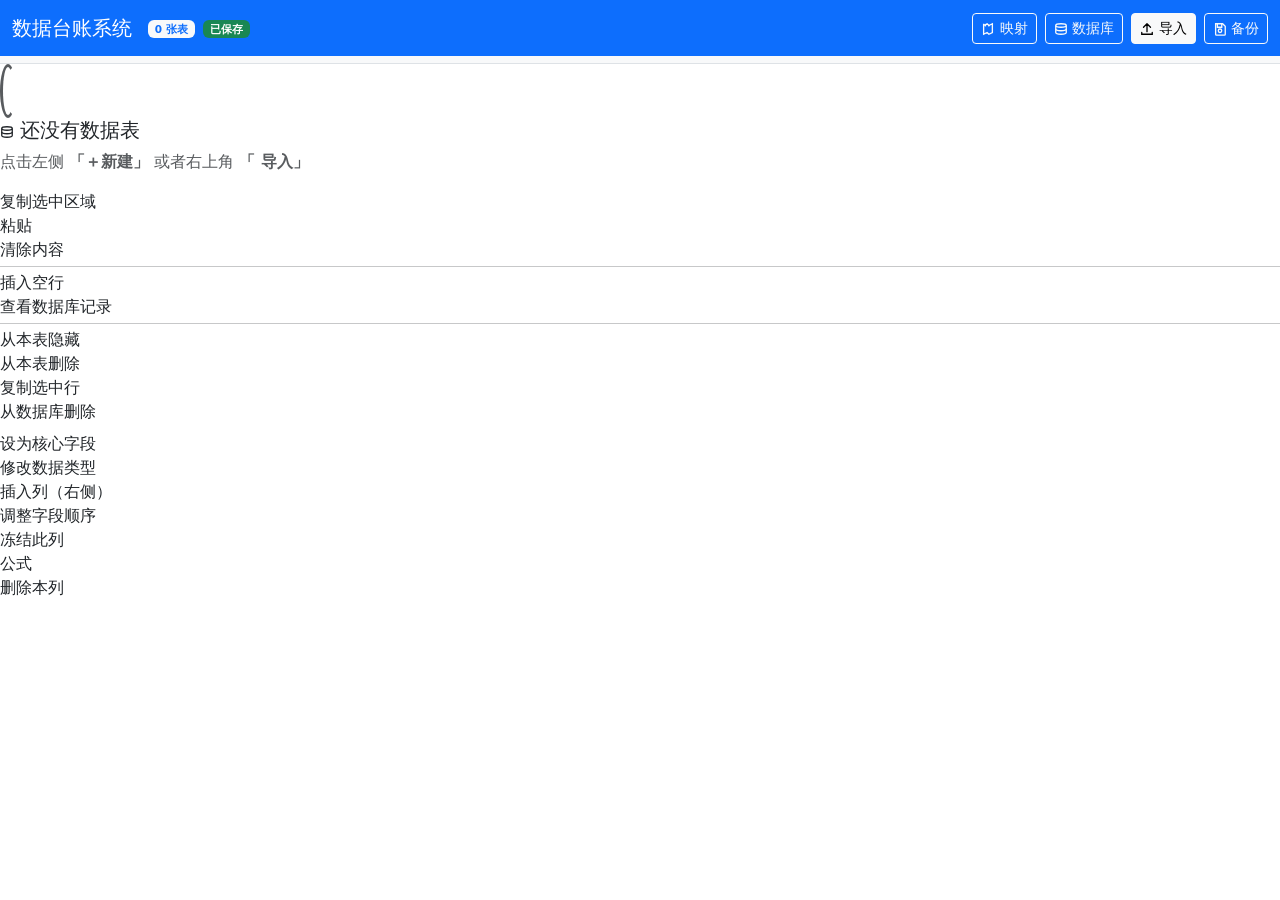
==== server/templates/index.html @ b6fe55f3 "feat: 本表汇总前端" ====
<!DOCTYPE html>
<html lang="zh-CN">
<head><meta charset="UTF-8"><meta name="viewport" content="width=device-width,initial-scale=1.0"><title>数据台账系统</title>
<link href="https://cdn.bootcdn.net/ajax/libs/twitter-bootstrap/5.3.3/css/bootstrap.min.css" rel="stylesheet">
<meta name="del-token" content="{{ del_token }}">
<link href="/static/css/style.css" rel="stylesheet">
<style>.table-bordered td:empty::before{content:"\00a0";display:block;}
.filter-dropdown{position:fixed;z-index:1060;background:#fff;border:1px solid #ccc;border-radius:6px;box-shadow:0 4px 14px rgba(0,0,0,0.15);padding:8px;max-height:380px;overflow:hidden;display:flex;flex-direction:column}
.filter-dropdown-header{display:flex;justify-content:space-between;align-items:center;padding-bottom:6px;border-bottom:1px solid #eee;margin-bottom:6px}
.filter-dropdown-search{margin-bottom:6px}
.filter-dropdown-body{overflow-y:auto;flex:1}
.filter-dropdown-footer{padding-top:6px;border-top:1px solid #eee;margin-top:6px}
.filter-value-item{display:flex;align-items:center;padding:3px 6px;cursor:pointer;border-radius:3px;gap:4px}
.filter-value-item:hover{background:#f0f7ff}
.filter-value-item input[type=checkbox]{margin-right:4px;flex-shrink:0}
.filter-values{max-height:240px;overflow-y:auto}
.filter-tag:hover{border-color:#e6a800!important;background:#fff8e1!important}
</style></head>
<svg xmlns="http://www.w3.org/2000/svg" style="display:none">
  <!-- 映射 -->
  <symbol id="i-map" viewBox="0 0 16 16"><path d="M3 2v12l4-2 2 2 4-2V2l-4 2-2-2-4 2z" fill="none" stroke="currentColor" stroke-width="1.5"/><circle cx="5" cy="4" r="1" fill="currentColor"/><circle cx="9" cy="4" r="1" fill="currentColor"/></symbol>
  <!-- 数据库 -->
  <symbol id="i-db" viewBox="0 0 16 16"><ellipse cx="8" cy="4" rx="6" ry="2" fill="none" stroke="currentColor" stroke-width="1.5"/><path d="M2 4v8c0 1.1 2.7 2 6 2s6-.9 6-2V4" fill="none" stroke="currentColor" stroke-width="1.5"/><path d="M2 8c0 1.1 2.7 2 6 2s6-.9 6-2" fill="none" stroke="currentColor" stroke-width="1.5"/></symbol>
  <!-- 上传 -->
  <symbol id="i-upload" viewBox="0 0 16 16"><path d="M8 2v9M4 6l4-4 4 4" fill="none" stroke="currentColor" stroke-width="1.5" stroke-linecap="round" stroke-linejoin="round"/><path d="M2 12v2h12v-2" fill="none" stroke="currentColor" stroke-width="1.5" stroke-linecap="round"/></symbol>
  <!-- 下载 -->
  <symbol id="i-download" viewBox="0 0 16 16"><path d="M8 14V5M4 9l4 4 4-4" fill="none" stroke="currentColor" stroke-width="1.5" stroke-linecap="round" stroke-linejoin="round"/><path d="M2 12v2h12v-2" fill="none" stroke="currentColor" stroke-width="1.5" stroke-linecap="round"/></symbol>
  <!-- 筛选 -->
  <symbol id="i-filter" viewBox="0 0 16 16"><path d="M2 3h12M5 8h6M8 13h0" fill="none" stroke="currentColor" stroke-width="1.5" stroke-linecap="round"/><circle cx="8" cy="13" r="1.5" fill="currentColor"/></symbol>
  <!-- 列功能 -->
  <symbol id="i-list" viewBox="0 0 16 16"><path d="M2 4h12M2 8h12M2 12h12" fill="none" stroke="currentColor" stroke-width="1.5" stroke-linecap="round"/></symbol>
  <!-- 编辑/补填 -->
  <symbol id="i-edit" viewBox="0 0 16 16"><path d="M11 2l3 3-8 8-3-8 8-3z" fill="none" stroke="currentColor" stroke-width="1.5" stroke-linejoin="round"/><path d="M11 2l3 3" fill="none" stroke="currentColor" stroke-width="1.5"/></symbol>
  <!-- 合并 -->
  <symbol id="i-chart" viewBox="0 0 16 16"><path d="M2 14V8h3v6H2zM6 14V3h3v11H6zM10 14V6h3v8h-3z" fill="none" stroke="currentColor" stroke-width="1.5" stroke-linejoin="round"/></symbol>
  <symbol id="i-merge" viewBox="0 0 16 16"><path d="M3 8h10M8 3v10" fill="none" stroke="currentColor" stroke-width="1.5" stroke-linecap="round"/></symbol>
  <!-- 删除 -->
  <symbol id="i-delete" viewBox="0 0 16 16"><path d="M4 4l8 8M12 4l-8 8" fill="none" stroke="currentColor" stroke-width="1.5" stroke-linecap="round"/></symbol>
  <!-- 刷新 -->
  <symbol id="i-refresh" viewBox="0 0 16 16"><path d="M13 8a5 5 0 0 1-9 3M3 8a5 5 0 0 1 9-3" fill="none" stroke="currentColor" stroke-width="1.5" stroke-linecap="round"/><path d="M13 4v4h-4M3 12V8h4" fill="none" stroke="currentColor" stroke-width="1.5" stroke-linecap="round"/></symbol>
  <!-- 查看/眼睛 -->
  <symbol id="i-eye" viewBox="0 0 16 16"><path d="M1 8s3-5 7-5 7 5 7 5-3 5-7 5-7-5-7-5z" fill="none" stroke="currentColor" stroke-width="1.5"/><circle cx="8" cy="8" r="2" fill="none" stroke="currentColor" stroke-width="1.5"/></symbol>
  <!-- 眼睛关闭 -->
  <symbol id="i-eye-off" viewBox="0 0 16 16"><path d="M1 8s3-5 7-5 7 5 7 5-3 5-7 5-7-5-7-5z" fill="none" stroke="currentColor" stroke-width="1.5"/><path d="M4 4l8 8" fill="none" stroke="currentColor" stroke-width="1.5" stroke-linecap="round"/></symbol>
  <!-- 应用/确认 -->
  <symbol id="i-check" viewBox="0 0 16 16"><path d="M3 8l4 4 6-7" fill="none" stroke="currentColor" stroke-width="1.5" stroke-linecap="round" stroke-linejoin="round"/></symbol>
  <!-- 设置 -->
  <symbol id="i-gear" viewBox="0 0 16 16"><circle cx="8" cy="8" r="2.5" fill="none" stroke="currentColor" stroke-width="1.5"/><path d="M8 1v2M8 13v2M1 8h2M13 8h2M3.5 3.5l1.5 1.5M11 11l1.5 1.5M14.5 3.5l-1.5 1.5M5 11l-1.5 1.5" fill="none" stroke="currentColor" stroke-width="1.5" stroke-linecap="round"/></symbol>
  <!-- 添加 -->
  <symbol id="i-plus" viewBox="0 0 16 16"><path d="M3 8h10M8 3v10" fill="none" stroke="currentColor" stroke-width="1.5" stroke-linecap="round"/></symbol>
  <!-- 备份/保存 -->
  <symbol id="i-save" viewBox="0 0 16 16"><path d="M3 14V2h8l3 3v9a1 1 0 0 1-1 1H4a1 1 0 0 1-1-1z" fill="none" stroke="currentColor" stroke-width="1.5"/><path d="M5 2v4h5V2" fill="none" stroke="currentColor" stroke-width="1.5"/><circle cx="8" cy="10" r="2" fill="none" stroke="currentColor" stroke-width="1.5"/></symbol>
  <!-- 回收站 -->
  <symbol id="i-trash" viewBox="0 0 16 16"><path d="M2 4h12M5 4V2h6v2M12 6l-1 8H5L4 6" fill="none" stroke="currentColor" stroke-width="1.5" stroke-linecap="round" stroke-linejoin="round"/></symbol>
</svg>
<body>
<nav class="navbar navbar-expand-lg navbar-dark bg-primary fixed-top">
<div class="container-fluid">
<a class="navbar-brand" href="/"> 数据台账系统</a>
<span class="navbar-text text-white-50 small"><span id="tableCount" class="badge bg-light text-primary">0 张表</span> <span id="saveStatus" class="badge bg-success ms-1" style="cursor:default" title="数据已保存到数据库"> 已保存</span></span>
<div class="ms-auto d-flex gap-2">
<button class="btn btn-outline-light btn-sm" id="syncBtn"><svg class="i" width="14" height="14" viewBox="0 0 16 16"><use href="#i-map"/></svg> 映射</button>
<button class="btn btn-outline-light btn-sm" id="dbViewBtn"><svg class="i" width="14" height="14" viewBox="0 0 16 16"><use href="#i-db"/></svg> 数据库</button>
<button class="btn btn-light btn-sm" id="uploadBtn"><svg class="i" width="14" height="14" viewBox="0 0 16 16"><use href="#i-upload"/></svg> 导入</button>
<button class="btn btn-outline-light btn-sm" id="dbBackupBtn"><svg class="i" width="14" height="14" viewBox="0 0 16 16"><use href="#i-save"/></svg> 备份</button>
</div></div></nav>
<div class="sidebar"><div class="p-3 border-bottom bg-light d-flex justify-content-between align-items-center"><h6 class="mb-0 fw-bold"> 数据表</h6><div class="d-flex gap-1"><button class="btn btn-sm btn-outline-primary" id="createTableBtn" title="新建表格"><svg class="i" width="14" height="14" viewBox="0 0 16 16"><use href="#i-plus"/></svg> 新建</button><button class="btn btn-sm btn-outline-secondary" id="groupManageBtn" title="管理分组"><svg class="i" width="14" height="14" viewBox="0 0 16 16"><use href="#i-gear"/></svg></button><button class="btn btn-sm btn-outline-danger" id="recycleBinBtn" title="回收站"><svg class="i" width="14" height="14" viewBox="0 0 16 16"><use href="#i-trash"/></svg></button></div></div>
<div class="list-group list-group-flush" id="tableList"><div class="text-center text-muted py-4 spinner-border spinner-border-sm"></div></div></div>
<div class="main-content">
<div class="empty-state" id="emptyState"><div class="icon"></div><h5><svg class="i" width="14" height="14" viewBox="0 0 16 16"><use href="#i-db"/></svg> 还没有数据表</h5><p class="text-muted">点击左侧 <strong>「＋新建」</strong> 或者右上角 <strong>「 导入」</strong></p></div>
<div id="tableView" style="display:none">
<div class="d-flex justify-content-between align-items-center mb-3">
<div><h4 class="mb-0"><span id="tableName"></span>
<button class="btn btn-sm btn-outline-secondary ms-2" id="renameTableBtn"><svg class="i" width="14" height="14" viewBox="0 0 16 16"><use href="#i-edit"/></svg></button><button class="btn btn-sm btn-outline-danger ms-1" id="deleteTableBtn"><svg class="i" width="14" height="14" viewBox="0 0 16 16"><use href="#i-trash"/></svg></button></h4>
<span class="text-muted small" id="totalRecords"></span>
<span class="text-muted small ms-3"> <span id="keyFieldDisplay">—</span></span></div>
<div class="d-flex gap-2"><input type="text" id="searchInput" class="form-control form-control-sm" placeholder="搜索..." style="width:200px">
<button class="btn btn-sm btn-outline-warning" id="clearAllFiltersBtn" style="display:none" title="清除所有筛选"><svg class="i" width="14" height="14" viewBox="0 0 16 16"><use href="#i-filter"/></svg> 筛选</button>
<button class="btn btn-sm btn-outline-success" id="exportBtn"><svg class="i" width="14" height="14" viewBox="0 0 16 16"><use href="#i-download"/></svg> 导出</button>
<div id="colFuncWrap" style="position:relative">
<button class="btn btn-sm btn-outline-secondary" id="colFuncBtn"><svg class="i" width="14" height="14" viewBox="0 0 16 16"><use href="#i-list"/></svg> 列功能</button>
<ul id="colFuncMenu" style="display:none;position:absolute;inset:0 0 auto auto;margin:0;padding:4px 0;background:#fff;border:1px solid rgba(0,0,0,0.15);border-radius:6px;box-shadow:0 4px 14px rgba(0,0,0,0.15);z-index:1050;max-height:400px;overflow-y:auto;min-width:280px;font-size:13px;list-style:none"></ul></div>
<button class="btn btn-sm btn-outline-info" id="backfillBtn"><svg class="i" width="14" height="14" viewBox="0 0 16 16"><use href="#i-edit"/></svg> 补填</button>

<button class="btn btn-sm btn-outline-primary" id="aggregateBtn"><svg class="i" width="14" height="14" viewBox="0 0 16 16"><use href="#i-merge"/></svg> 合并</button>
<button class="btn btn-sm btn-outline-primary" id="groupSummaryBtn"><svg class="i" width="14" height="14" viewBox="0 0 16 16"><use href="#i-chart"/></svg> 汇总</button>
<button class="btn btn-sm btn-outline-danger" id="dedupBtn"><svg class="i" width="14" height="14" viewBox="0 0 16 16"><use href="#i-delete"/></svg> 去重</button>
<button class="btn btn-sm btn-outline-secondary" id="refreshBtn"><svg class="i" width="14" height="14" viewBox="0 0 16 16"><use href="#i-refresh"/></svg></button></div></div>
<div id="filterTags" style="display:none;margin-bottom:6px;padding:4px 0;min-height:28px"></div>
<div class="table-responsive"><table class="table table-bordered table-hover table-sm" id="dataTable" style="border-collapse:collapse"><thead id="tableHead"></thead><tbody id="tableBody"></tbody></table></div>
<div id="selectionBar" style="display:none;padding:3px 8px;font-size:12px;color:#666;background:#fafafa;border:1px solid #dee2e6;border-top:0;border-radius:0 0 4px 4px;min-height:22px"><span id="selInfo"></span></div>
<div id="aggBar" style="display:none;padding:6px 12px;font-size:13px;background:#fff8e1;border:1px solid #ffe082;border-top:0;border-radius:0 0 4px 4px">
 <span id="aggBarInfo"></span>
 <div class="float-end">
 <button class="btn btn-sm btn-outline-success me-1" id="aggSaveBtn"> 存为新表</button>
 <button class="btn btn-sm btn-outline-secondary" id="aggCancelBtn">✕ 取消汇总</button>
 </div>
</div>
<!-- 筛选下拉面板 -->
<div id="filterDropdown" class="filter-dropdown" style="display:none">
 <div class="filter-dropdown-header">
 <b id="filterFieldName">筛选</b>
 <span class="filter-dropdown-close" style="cursor:pointer">&times;</span>
 </div>
 <div class="filter-dropdown-search"><input type="text" class="form-control form-control-sm" id="filterSearchInput" placeholder="搜索值..."></div>
 <div class="filter-dropdown-body" id="filterValueList"></div>
 <div class="filter-dropdown-footer">
 <button class="btn btn-sm btn-outline-primary" id="filterSelectAll">全选</button>
 <button class="btn btn-sm btn-outline-secondary" id="filterDeselectAll">取消</button>
 <div class="float-end">
 <button class="btn btn-sm btn-primary" id="filterOkBtn">确定</button>
 <button class="btn btn-sm btn-outline-danger" id="filterClearBtn">清除</button>
 </div>
 </div>
</div>
<nav><ul class="pagination pagination-sm justify-content-center" id="pageUl"></ul></nav></div></div>

<div class="modal fade" id="uploadModal" tabindex="-1"><div class="modal-dialog"><div class="modal-content">
<div class="modal-header"><h5 class="modal-title"> 选择文件</h5><button type="button" class="btn-close" data-bs-dismiss="modal"></button></div>
<div class="modal-body"><input type="file" class="form-control mb-3" id="fileInput" accept=".xlsx,.xls,.csv">
<div class="progress mt-3 d-none" id="uploadProgress"><div class="progress-bar progress-bar-striped progress-bar-animated" style="width:100%">解析中...</div></div>
<div id="uploadResult" class="mt-2"></div></div>
<div class="modal-footer"><button class="btn btn-secondary" data-bs-dismiss="modal">取消</button><button class="btn btn-primary" id="submitUpload">解析文件</button></div>
</div></div></div>

<div class="modal fade" id="importModal" tabindex="-1"><div class="modal-dialog modal-lg"><div class="modal-content">
<div class="modal-header"><h5 class="modal-title"> 配置导入</h5><button type="button" class="btn-close" data-bs-dismiss="modal"></button></div>
<div class="modal-body"><div class="alert alert-success" id="parseInfo"></div>
<div class="mb-2"><label class="form-label fw-bold"> 表格标题</label><input type="text" class="form-control" id="tableTitleInput" placeholder="自动提取文件名或Sheet名"></div>
<div class="mb-2"><label class="form-label fw-bold">① 工作表</label><select class="form-select" id="sheetSelect"></select></div>
<div class="row mb-3"><div class="col-md-7"><label class="form-label fw-bold">② 导入的列</label><div id="fieldCheckboxes" class="border rounded p-2" style="max-height:240px;overflow-y:auto"></div></div>
<div class="col-md-5"><label class="form-label fw-bold">③ 关键字段</label><select class="form-select" id="keyFieldSelect"></select><div class="small text-muted mt-1">只导入该字段非空的行</div></div></div>
<label class="form-label fw-bold">④ 预览</label><div class="table-responsive"><table class="table table-bordered table-sm" id="previewTable"><thead id="previewHead"></thead><tbody id="previewBody"></tbody></table></div>
<div class="row mt-2"><div class="col"><div id="importResult"></div></div><div class="col-auto"><span class="text-muted small">表头从</span><input type="number" class="form-control form-control-sm d-inline-block" id="headerRowStart" value="1" min="1" max="5" style="width:60px"><span class="text-muted small mx-1">到</span><input type="number" class="form-control form-control-sm d-inline-block" id="headerRowEnd" value="1" min="1" max="5" style="width:60px"><span class="text-muted small ms-1">行</span></div></div>
</div><div class="modal-footer"><button class="btn btn-secondary" id="cancelImport">取消</button><button class="btn btn-primary" id="confirmImport">确认导入</button></div></div></div></div>

<div class="modal fade" id="renameModal" tabindex="-1"><div class="modal-dialog modal-sm modal-dialog-centered"><div class="modal-content">
<div class="modal-header"><h5 class="modal-title"> 重命名</h5><button type="button" class="btn-close" data-bs-dismiss="modal"></button></div>
<div class="modal-body"><input type="text" class="form-control" id="renameInput"><div id="renameResult" class="mt-2"></div></div>
<div class="modal-footer"><button class="btn btn-secondary" data-bs-dismiss="modal">取消</button><button class="btn btn-primary" id="confirmRename">确认</button></div></div></div></div>

<div class="modal fade" id="deleteModal" tabindex="-1"><div class="modal-dialog modal-sm modal-dialog-centered"><div class="modal-content">
<div class="modal-header"><h5 class="modal-title"> 删除</h5><button type="button" class="btn-close" data-bs-dismiss="modal"></button></div>
<div class="modal-body">确定删除 <strong id="deleteTableName"></strong>？<br><span class="text-danger fw-bold">不可恢复！</span></div>
<div class="modal-footer"><button class="btn btn-secondary" data-bs-dismiss="modal">取消</button><button class="btn btn-danger" id="confirmDelete">确认</button></div></div></div></div>

<div class="modal fade" id="syncModal" tabindex="-1"><div class="modal-dialog modal-lg modal-dialog-scrollable"><div class="modal-content">
<div class="modal-header"><h5 class="modal-title"> 字段映射同步</h5><button type="button" class="btn-close" data-bs-dismiss="modal"></button></div>
<div class="modal-body">
<p class="small text-muted">编辑任一表的单元格时，自动同步到其他表相同项目（关键字段值相等）的对应字段。不同名的字段也能映射。</p>
<div id="syncList"></div>
<hr><h6>新建映射</h6>
<div class="row g-2 mb-2">
<div class="col-md-3"><select class="form-select form-select-sm" id="syncSrcTable"><option value="">源表</option></select></div>
<div class="col-md-3"><select class="form-select form-select-sm" id="syncTgtTable"><option value="">目标表</option></select></div>
<div class="col-md-3"><select class="form-select form-select-sm" id="syncKeyField"><option value="">关键字段</option></select></div>
<div class="col-md-3"><button class="btn btn-sm btn-outline-success w-100" id="syncLoadPairsBtn">⟳ 加载字段对</button></div></div>
<div id="syncPairs"></div>
<div class="d-flex justify-content-between align-items-center mt-2">
 <button class="btn btn-sm btn-outline-warning" id="syncVerifyBtn"><svg class="i" width="14" height="14" viewBox="0 0 16 16"><use href="#i-eye"/></svg> 核实</button>
 <div id="syncVerifySummary" class="small"></div>
</div>
<button class="btn btn-sm btn-outline-secondary" id="syncCancelEdit" style="display:none">取消编辑</button>
<div id="syncVerifyResult" class="mt-1" style="max-height:320px;overflow-y:auto"></div>
<div id="syncResult" class="mt-2"></div></div>
<div class="modal-footer"><button class="btn btn-secondary" data-bs-dismiss="modal">关闭</button><button class="btn btn-primary" id="syncSaveBtn">保存映射</button></div>
</div></div></div>

<div class="modal fade" id="recordModal" tabindex="-1"><div class="modal-dialog modal-lg modal-dialog-scrollable"><div class="modal-content">
<div class="modal-header"><h5 class="modal-title"> 数据库记录</h5><button type="button" class="btn-close" data-bs-dismiss="modal"></button></div>
<div class="modal-body"><div id="recordContent"></div></div></div></div></div>

<div class="modal fade" id="groupModal" tabindex="-1"><div class="modal-dialog modal-sm modal-dialog-centered"><div class="modal-content">
<div class="modal-header"><h5 class="modal-title"> 管理分组</h5><button type="button" class="btn-close" data-bs-dismiss="modal"></button></div>
<div class="modal-body" id="groupBody"></div>
<div class="modal-footer"><button class="btn btn-secondary" data-bs-dismiss="modal">关闭</button><button class="btn btn-primary" id="groupSaveBtn">保存</button></div>
</div></div></div>

<div class="modal fade" id="createTableModal" tabindex="-1"><div class="modal-dialog modal-dialog-centered"><div class="modal-content">
<div class="modal-header"><h5 class="modal-title">＋ 新建数据表</h5><button type="button" class="btn-close" data-bs-dismiss="modal"></button></div>
<div class="modal-body">
<div class="mb-3"><label class="form-label fw-bold">表名</label><input type="text" class="form-control" id="newTableName" placeholder="如：农村公路_2024"></div>
<div class="mb-2 d-flex justify-content-between align-items-center"><label class="form-label fw-bold mb-0">字段定义（可选）</label><button class="btn btn-sm btn-outline-primary" id="addColumnBtn">＋添加字段</button></div>
<div id="columnDefs"></div>
<div class="mb-3" id="keyFieldGroup" style="display:none">
<label class="form-label fw-bold">关键字段（唯一标识，用于跨表同步）</label>
<select class="form-select" id="newKeyField"><option value="">— 不设置 —</option></select>
</div>
<div id="createTableResult" class="mt-2"></div>
</div>
<div class="modal-footer"><button class="btn btn-secondary" data-bs-dismiss="modal">取消</button><button class="btn btn-primary" id="confirmCreateTable">确认创建</button></div>
</div></div></div>

<div class="modal fade" id="aggregateModal" tabindex="-1"><div class="modal-dialog modal-lg modal-dialog-scrollable"><div class="modal-content">
<div class="modal-header"><h5 class="modal-title"> 多表汇总</h5><button type="button" class="btn-close" data-bs-dismiss="modal"></button></div>
<div class="modal-body">
 <div class="mb-3"><label class="form-label fw-bold">① 选择要汇总的表</label>
 <div id="aggregateTableList" class="border rounded p-2" style="max-height:150px;overflow-y:auto"></div>
 </div>
 <div class="mb-3"><label class="form-label fw-bold">② 选择关键字段（汇总依据）</label>
 <select class="form-select" id="aggregateKeyField"><option value="">— 选择 —</option></select>
 </div>
 <div class="mb-3"><label class="form-label fw-bold">③ 新表名</label>
 <input type="text" class="form-control" id="aggregateNewName" placeholder="如：2024年农村公路汇总表">
 </div>
 <div id="aggregatePreview" class="mb-2" style="display:none">
 <label class="form-label fw-bold">预览（前100行）</label>
 <div class="table-responsive" style="max-height:300px"><table class="table table-bordered table-sm" id="aggregatePreviewTable" style="border-collapse:collapse"><thead></thead><tbody></tbody></table></div>
 <div class="small text-muted mt-1" id="aggregateTotal"></div>
 </div>
 <div id="aggregateResult" class="mt-2"></div>
</div>
<div class="modal-footer"><button class="btn btn-secondary" data-bs-dismiss="modal">关闭</button><button class="btn btn-primary" id="confirmAggregate" disabled>创建汇总表</button></div>
</div></div></div>

<div class="modal fade" id="recycleBinModal" tabindex="-1"><div class="modal-dialog modal-lg modal-dialog-scrollable"><div class="modal-content">
<div class="modal-header"><h5 class="modal-title"> 回收站</h5><button type="button" class="btn-close" data-bs-dismiss="modal"></button></div>
<div class="modal-body">
 <p class="small text-muted">删表时自动备份到 _backup/，可在此恢复最近 30 天内删除的表。</p>
 <div id="recycleBinList"><div class="text-center py-4"><span class="spinner-border spinner-border-sm"></span> 加载中...</div></div>
</div>
<div class="modal-footer"><button class="btn btn-secondary" data-bs-dismiss="modal">关闭</button></div>
</div></div></div>

<div class="modal fade" id="groupSummaryModal" tabindex="-1"><div class="modal-dialog modal-lg"><div class="modal-content">
<div class="modal-header"><h5 class="modal-title"> 分类汇总</h5><button type="button" class="btn-close" data-bs-dismiss="modal"></button></div>
<div class="modal-body">
 <div class="alert alert-info small">按所选字段分组，对指定字段求和，结果可在本表下方显示或存为新表。</div>
 <div class="mb-3"><label class="form-label fw-bold">① 分组字段</label>
 <select class="form-select" id="gsGroupField"><option value="">— 选择 —</option></select>
 </div>
 <div class="mb-3"><label class="form-label fw-bold">② 汇总字段（求和）</label>
 <div id="gsAggList" class="border rounded p-2 mb-2" style="min-height:60px">
 <div class="text-muted small" id="gsNoAgg">暂无汇总字段</div>
 </div>
 <div class="row g-2 align-items-center">
 <div class="col-md-8"><select class="form-select form-select-sm" id="gsAggField"><option value="">选择数值字段</option></select></div>
 <div class="col-md-4"><input type="text" class="form-control form-control-sm" id="gsAggAlias" placeholder="别名"></div>
 </div>
 <button class="btn btn-sm btn-outline-primary mt-2" id="gsAddAgg">＋ 添加汇总字段</button>
 </div>
 <div class="mb-2">
 <label class="form-label fw-bold">③ 显示方式</label>
 <div class="d-flex gap-3">
 <div class="form-check"><input class="form-check-input" type="radio" name="gsMode" id="gsModeNew" value="new" checked><label class="form-check-label" for="gsModeNew"> 存为新表</label></div>
 <div class="form-check"><input class="form-check-input" type="radio" name="gsMode" id="gsModeInline" value="inline"><label class="form-check-label" for="gsModeInline"> 本表下方显示</label></div>
 </div>
 </div>
 <div class="mb-2" id="gsNewNameWrap"><label class="form-label fw-bold">④ 新表名称</label>
 <input type="text" class="form-control" id="gsTableName" placeholder="自动生成">
 </div>
 <div id="gsResult" class="mt-2"></div>
</div>
<div class="modal-footer"><button class="btn btn-secondary" data-bs-dismiss="modal">取消</button><button class="btn btn-primary" id="gsConfirmBtn" disabled>确认</button></div>
</div></div></div>

<div id="rowMenu" class="context-menu"><div class="context-menu-item" data-action="copy-selection"> 复制选中区域</div><div class="context-menu-item" data-action="paste-to-selection"> 粘贴</div><div class="context-menu-item" data-action="clear-selection"> 清除内容</div><hr class="my-1"><div class="context-menu-item" data-action="insert"> 插入空行</div><div class="context-menu-item" data-action="view-record"> 查看数据库记录</div><hr class="my-1"><div class="context-menu-item" data-action="hide-row"> 从本表隐藏</div><div class="context-menu-item" data-action="table-delete"> 从本表删除</div><div class="context-menu-item" data-action="delete-row"> 从数据库删除</div></div>
<div id="colMenu" class="context-menu"><div class="context-menu-info small text-muted px-3 py-1" id="colTypeInfo"></div><div class="context-menu-item" data-action="toggle-key-field"> 设为核心字段</div><div class="context-menu-item" data-action="change-type"> 修改数据类型</div><div class="context-menu-item" data-action="insert-col"> 插入列（右侧）</div><div class="context-menu-item" data-action="reorder-cols"> 调整字段顺序</div><div class="context-menu-item" data-action="toggle-freeze"> 冻结此列</div><div class="context-menu-item" data-action="set-formula"> 公式</div><div class="context-menu-item" data-action="delete-col"> 删除本列</div></div>


<div class="modal fade" id="dvModal" tabindex="-1"><div class="modal-dialog modal-lg modal-dialog-scrollable"><div class="modal-content">
<div class="modal-header"><h5 class="modal-title" id="dvModalLabel"> 数据库总览</h5><button type="button" class="btn-close" data-bs-dismiss="modal"></button></div>
<div class="modal-body"><div id="dvResult"><div class="text-center py-4"><span class="spinner-border spinner-border-sm"></span> 加载中...</div></div></div>
<div class="modal-footer"><button class="btn btn-secondary" data-bs-dismiss="modal">关闭</button></div>
</div></div></div>

<div class="modal fade" id="dbBackupModal" tabindex="-1"><div class="modal-dialog modal-dialog-centered"><div class="modal-content">
<div class="modal-header"><h5 class="modal-title"> 数据库备份与恢复</h5><button type="button" class="btn-close" data-bs-dismiss="modal"></button></div>
<div class="modal-body">
 <div class="alert alert-info small">导出整个数据库为单一 JSON 文件，可随时恢复。</div>
 <div class="d-grid gap-2">
 <button class="btn btn-primary btn-lg" id="exportDbBtn"><svg class="i" width="14" height="14" viewBox="0 0 16 16"><use href="#i-download"/></svg> 备份数据库</button>
 <div class="text-center text-muted small my-1">或</div>
 <label class="btn btn-outline-primary btn-lg" for="importDbInput" style="cursor:pointer"> 导入数据库（从备份文件恢复）</label>
 <input type="file" id="importDbInput" accept=".json" style="display:none">
 <div id="dbBackupResult" class="mt-2 small"></div>
 </div>
</div>
<div class="modal-footer"><button class="btn btn-secondary" data-bs-dismiss="modal">关闭</button></div>
</div></div></div>

<div class="modal fade" id="reorderModal" tabindex="-1"><div class="modal-dialog modal-sm modal-dialog-centered"><div class="modal-content">
<div class="modal-header"><h5 class="modal-title"> 调整字段顺序</h5><button type="button" class="btn-close" data-bs-dismiss="modal"></button></div>
<div class="modal-body"><div class="list-group" id="reorderList"></div></div>
<div class="modal-footer"><button class="btn btn-secondary" data-bs-dismiss="modal">取消</button><button class="btn btn-primary" id="confirmReorder">保存顺序</button></div>
</div></div></div>

<script src="https://cdn.bootcdn.net/ajax/libs/jquery/3.7.1/jquery.min.js"></script>
<script src="https://cdn.bootcdn.net/ajax/libs/twitter-bootstrap/5.3.3/js/bootstrap.bundle.min.js"></script>
<script>
let ct="",cp=1,sid="",ah=[],pd=[],ls=false,ftypes={},_importFilename="",_recordChanges={},_currentKf="",_saveTimer=null,
 _scrollToKeyField=null,_scrollToKeyValue=null,
 _delToken=$("meta[name='del-token']").attr("content")||""; const PP=50;

// ── 保存状态指示器 ──────────────────────────────────
function setSaveStatus(state, msg){
 var el=$("#saveStatus");
 if(state==="saved"){
 el.removeClass("bg-warning bg-info").addClass("bg-success").html(" 已保存").attr("title","数据已保存到数据库");
 }else if(state==="saving"){
 el.removeClass("bg-success bg-warning").addClass("bg-info").html("⏳ 保存中...").attr("title","正在保存数据到数据库");
 }else if(state==="editing"){
 el.removeClass("bg-success bg-info").addClass("bg-warning").html(" 编辑中...").attr("title","当前有未完成的编辑");
 }
}
// 跟踪所有 AJAX 请求，自动切换保存状态
$(document).ajaxSend(function(){setSaveStatus("saving");});
$(document).ajaxComplete(function(){
 clearTimeout(_saveTimer);
 _saveTimer=setTimeout(function(){setSaveStatus("saved");},300);
});

const M={u:new bootstrap.Modal(document.getElementById("uploadModal")),i:new bootstrap.Modal(document.getElementById("importModal")),r:new bootstrap.Modal(document.getElementById("renameModal")),d:new bootstrap.Modal(document.getElementById("deleteModal")),s:new bootstrap.Modal(document.getElementById("syncModal"))};

var _groups=[],_allTables=[];

function lt(sn){
 $.getJSON("/api/tables",function(r){
 if(r.code)return;
 _allTables=r.data;
 if(!_allTables.length){
 $("#tableList").html('<div class="text-center text-muted py-4">暂无</div>');
 $("#tableCount").text("0 张表");return;
 }
 $("#tableCount").text(_allTables.length+" 张表");
 $.getJSON("/api/table-groups",function(gr){
 if(gr.code===0)_groups=gr.data;
 renderSidebar(sn);
 });
 });
}

function renderSidebar(sn){
 var l=$("#tableList").empty();
 var grouped={},used={};
 _groups.forEach(function(g){
 grouped[g.name]=g.tables||[];
 (g.tables||[]).forEach(function(t){used[t]=true;});
 });
 var ungrouped=_allTables.filter(function(t){return !used[t.name];});
 // 渲染分组
 _groups.forEach(function(g){
 var gTables=_allTables.filter(function(t){return grouped[g.name].indexOf(t.name)>=0;});
 if(!gTables.length&&!ungrouped.length)return;
 var gid='g_'+g.name.replace(/[^a-zA-Z0-9\u4e00-\u9fff]/g,'_');
 l.append('<div class="group-header" data-target="#'+gid+'" data-toggle="collapse" aria-expanded="true">'
 +'<span class="group-toggle">▼</span> '+g.name+' <span class="text-muted small">('+gTables.length+')</span></div>'
 +'<div class="group-body show" id="'+gid+'"></div>');
 var gb=l.find('#'+gid);
 gTables.forEach(function(t){
 var a=$('<a class="list-group-item list-group-item-action" data-name="'+t.name+'"> '+t.name+'</a>');
 a.click(function(){$(".list-group-item").removeClass("active");a.addClass("active");loadTable(t.name);});
 if(t.name===sn){a.addClass("active");loadTable(t.name);}
 gb.append(a);
 });
 });
 // 未分组
 if(ungrouped.length){
 l.append('<div class="group-header text-muted"><span class="group-toggle">▼</span> 未分组 <span class="text-muted small">('+ungrouped.length+')</span></div>'
 +'<div class="group-body show"></div>');
 var gb=l.find('.group-body:last');
 ungrouped.forEach(function(t){
 var a=$('<a class="list-group-item list-group-item-action" data-name="'+t.name+'"> '+t.name+'</a>');
 a.click(function(){$(".list-group-item").removeClass("active");a.addClass("active");loadTable(t.name);});
 if(t.name===sn){a.addClass("active");loadTable(t.name);}
 gb.append(a);
 });
 }
 if(!sn&&!ct)l.find('.list-group-item').first().click();
 // 折叠切换
 $(".group-header").off("click").on("click",function(){
 var $t=$(this),$b=$t.next(".group-body");
 $b.toggleClass("show");
 $t.find(".group-toggle").text($b.hasClass("show")?"▼":"");
 });
}

// ========== 分组管理 ==========
var _groupModal=null;
$(document).ready(function(){
 _groupModal=new bootstrap.Modal(document.getElementById("groupModal"));
});

$("#groupManageBtn").click(function(){
 var html='';
 _groups.forEach(function(g,i){
 html+='<div class="mb-2 p-2 border rounded group-edit-row">'
 +'<div class="d-flex justify-content-between align-items-center mb-1">'
 +'<input type="text" class="form-control form-control-sm group-name-input" value="'+g.name+'" style="width:60%;display:inline-block">'
 +'<button class="btn btn-sm btn-outline-danger ms-1 del-group" data-idx="'+i+'"></button></div>'
 +'<div class="small text-muted">包含 '+((g.tables||[]).length)+' 张表</div></div>';
 });
 html+='<button class="btn btn-sm btn-outline-primary w-100" id="addGroupBtn"><svg class="i" width="14" height="14" viewBox="0 0 16 16"><use href="#i-plus"/></svg> 添加分组</button>';
 html+='<hr><h6>分配表到分组</h6>';
 var assigned={};
 _groups.forEach(function(g){(g.tables||[]).forEach(function(t){assigned[t]=g.name;});});
 _allTables.forEach(function(t){
 var sel='<select class="form-select form-select-sm group-assign" data-table="'+t.name+'">';
 sel+='<option value="">未分组</option>';
 _groups.forEach(function(g){sel+='<option value="'+g.name+'" '+(assigned[t.name]===g.name?'selected':'')+'>'+g.name+'</option>';});
 sel+='</select>';
 html+='<div class="d-flex justify-content-between align-items-center mb-1"><span class="small"> '+t.name+'</span>'+sel+'</div>';
 });
 $("#groupBody").html(html);
 _groupModal.show();
});

$(document).on("click","#addGroupBtn",function(){
 var name='新分组_'+(Math.random()+1).toString(36).substring(2,5);
 _groups.push({name:name,tables:[]});
 $("#groupManageBtn").click(); // re-render
});

$(document).on("click",".del-group",function(){
 var idx=parseInt($(this).data("idx"));
 _groups.splice(idx,1);
 $("#groupManageBtn").click(); // re-render
});

$("#groupSaveBtn").click(function(){
 // 读取分组名
 $(".group-edit-row").each(function(i){
 var inp=$(this).find(".group-name-input");
 if(inp.length)_groups[i].name=inp.val().trim()||_groups[i].name;
 });
 // 读取表分配
 _groups.forEach(function(g){g.tables=[];});
 $(".group-assign").each(function(){
 var t=$(this).data("table"),g=$(this).val();
 if(g){var gr=_groups.find(function(x){return x.name===g;});if(gr)gr.tables.push(t);}
 });
 // 保存到后端
 $.ajax({url:"/api/table-groups",type:"POST",contentType:"application/json",
 data:JSON.stringify({groups:_groups}),success:function(r){
 if(r.code===0){_groupModal.hide();lt();}
 else alert(r.msg);
 }
 });
});
var _frozenCols=[],_sortField=null,_sortDir="asc",_searchKw="";
var _formulaCols={};
function applyFrozen(){
 if(!_frozenCols.length){$("#dataTable .col-frozen").removeClass("col-frozen").css("left","");return;}
 var left=0;
 $("#dataTable thead tr:first th").each(function(i){
 if(i===0){left+=$(this).outerWidth();return;}
 var fld=$(this).data("field");
 if(!fld)return;
 if(_frozenCols.indexOf(fld)>-1){
 $(this).addClass("col-frozen").css("left",left+"px");
 var colIdx=i;
 $("#dataTable tbody tr").each(function(){
 $(this).children().eq(colIdx).addClass("col-frozen").css("left",left+"px");
 });
 left+=$(this).outerWidth();
 }else{
 $(this).removeClass("col-frozen").css("left","");
 var colIdx=i;
 $("#dataTable tbody tr").each(function(){
 $(this).children().eq(colIdx).removeClass("col-frozen").css("left","");
 });
 }
 });
}
function evalFormula(expr,rowData){
 try{expr=expr.replace(/\s/g,"");var tokens=expr.match(/([+\-*/()]|[^+\-*/()]+)/g)||[];
 for(var i=0;i<tokens.length;i++){var t=tokens[i];
 if(t==='+'||t==='-'||t==='*'||t==='/'||t==='('||t===')') continue;
 if(/^[\d.]+$/.test(t)) continue;
 var found=null;
 for(var f in rowData){if(f.toLowerCase()===t.toLowerCase()){found=rowData[f];break;}
 var fclean=f.replace(/[^\w\u4e00-\u9fff]/g,'');var tclean=t.replace(/[^\w\u4e00-\u9fff]/g,'');
 if(fclean===tclean){found=rowData[f];break;}}
 if(found===null||found===undefined) found=0;
 tokens[i]=String(Number(found)||0);}
 var r=Function('"use strict";return ('+tokens.join('')+')')();
 return isNaN(r)?null:r;
 }catch(e){return null;}
}
function loadTable(n){ct=n;cp=1;_showAllRows=false;$("#emptyState").hide();$("#tableView").show();$.getJSON("/api/table/"+n+"?page=1",function(r){if(!r.code)fp(n,1);});}
function fp(n,p){
 // 清除汇总模式
 $("#aggRows").remove();$("#aggBar").hide();_aggMode.active=false;
 var s=$("#searchInput").val()||"";_searchKw=s;
 // 退出全部记录模式时立即移除横幅
 if(!_showAllRows)$("#showAllBanner").remove();
 var fJson=applyFilters();
 var params={page:1,per_page:-1,search:s};if(_sortField)params.order_field=_sortField;if(_sortDir)params.order_dir=_sortDir;
 if(_showAllRows)params.show_all=1;
 if(fJson)params.filters=fJson;
 $.getJSON("/api/table/"+n,params,function(r){
 if(!r.code){
 render(r.data);
 // 加载关键字段
 $.getJSON("/api/table/"+n+"/key-field",function(kr){
 if(kr.code===0){
 _currentKf=kr.data.key_field||"";
 $("#keyFieldDisplay").text(_currentKf||"—");
 if(_currentKf) markKeyFieldHeader();
 }
 });
 // 加载隐藏列
 $.getJSON("/api/table/"+n+"/hidden-cols",function(hcr){
 if(hcr.code===0){_hiddenCols=hcr.data||[];applyHiddenCols();}
 });
 // 加载隐藏行数
 $.getJSON("/api/table/"+n+"/hidden-count",function(hcr2){
 if(hcr2.code===0&&hcr2.data.count>0){
 var $el=$("#totalRecords");
 if(!$el.find(".hidden-badge").length)
 $el.append('<span class="hidden-badge ms-2 badge bg-warning text-dark">已隐藏 '+hcr2.data.count+' 行 <a href="#" class="text-dark fw-bold show-hidden-link">显示</a></span>');
 else
 $el.find(".hidden-badge").html('已隐藏 '+hcr2.data.count+' 行 <a href="#" class="text-dark fw-bold show-hidden-link">显示</a>');
 // 显示隐藏行
 $el.off("click",".show-hidden-link").on("click",".show-hidden-link",function(e){
 e.preventDefault();
 $.getJSON("/api/table/"+n+"/hidden-rows",function(hrows){
 if(hrows.code!==0||!hrows.data.length)return;
 var kf=hrows.key_field||"";
 var mh='<div class="table-responsive" style="max-height:400px"><table class="table table-sm table-bordered"><thead><tr><th>ID</th>'+(kf?'<th>'+kf+'</th>':'')+'<th style="width:60px">操作</th></tr></thead><tbody>';
 hrows.data.forEach(function(row){
 var rid=row.id;
 var kv=row[kf]!==null&&row[kf]!==undefined?row[kf]:'';
 mh+='<tr><td>#'+rid+'</td>'+(kf?'<td>'+kv+'</td>':'')+'<td><button class="btn btn-sm btn-outline-success unhide-row-btn" data-id="'+rid+'">↩ 恢复</button></td></tr>';
 });
 mh+='</tbody></table></div><div class="mt-2"><button class="btn btn-sm btn-success" id="unhideAllRowsBtn">↩ 恢复全部</button></div>';
 var $modal=$('<div class="modal fade"><div class="modal-dialog modal-lg"><div class="modal-content"><div class="modal-header"><h5 class="modal-title">已隐藏的行</h5><button type="button" class="btn-close" data-bs-dismiss="modal"></button></div><div class="modal-body">'+mh+'</div></div></div></div>');
 $("body").append($modal);
 var m=new bootstrap.Modal($modal[0]);
 m.show();
 $modal.on("hidden.bs.modal",function(){$(this).remove();});
 $modal.on("click",".unhide-row-btn",function(){
 var bid=$(this).data("id");
 $.ajax({url:"/api/table/"+n+"/rows/unhide",type:"POST",contentType:"application/json",
 data:JSON.stringify({ids:[bid]}),
 success:function(ur){if(ur.code===0){$modal.modal("hide");fp(n,p);}}
 });
 });
 $modal.on("click","#unhideAllRowsBtn",function(){
 $.ajax({url:"/api/table/"+n+"/rows/unhide",type:"POST",contentType:"application/json",
 data:JSON.stringify({ids:[]}),
 success:function(ur){if(ur.code===0){$modal.modal("hide");fp(n,p);}}
 });
 });
 });
 });
 }else{
 $("#totalRecords .hidden-badge").remove();
 }
 });
 }
 });
}

var _hiddenCols=[];
var _filters={}; // 列筛选条件 {field: [value1, value2, ...]}
var _dvModal=null;
var _showAllRows=false; // 是否显示全部记录（含删除/隐藏）
function toggleFilter(){}
function applyFilters(){
 var active={};
 for(var fld in _filters){
 if(_filters[fld]&&_filters[fld].length)active[fld]=_filters[fld];
 }
 var cnt=Object.keys(active).length;
 var filtersJson=cnt?JSON.stringify(active):'';
 // 显示/隐藏清除筛选按钮
 if(cnt)$("#clearAllFiltersBtn").show().text(' 筛选('+cnt+')');
 else $("#clearAllFiltersBtn").hide();
 // 更新筛选标签栏
 var ft=$("#filterTags").empty();
 if(cnt){
 for(var fld in active){
 var vals=active[fld];
 var display=vals.length>3?vals.slice(0,3).join(', ')+"... 等"+vals.length+"项":vals.join(', ');
 ft.append('<span class="filter-tag" data-field="'+fld+'" style="display:inline-block;margin:2px 4px;padding:2px 8px;background:#fff3cd;border:1px solid #ffc107;border-radius:4px;font-size:12px;cursor:default">'
 +'<span class="filter-tag-field fw-bold me-1">'+fld+'</span><span class="filter-tag-vals">'+display+'</span>'
 +'<span class="filter-tag-remove ms-1" data-field="'+fld+'" style="cursor:pointer;opacity:0.6"></span></span>');
 }
 ft.show();
 }else{
 ft.hide();
 }
 return filtersJson;
}
function applyHiddenCols(){
 // 先全部显示表头和表体，再隐藏需要隐藏的列
 $("#tableHead th.col-head").show();
 $("#tableBody td.editable").show();
 if(_hiddenCols.length){
 $("#tableHead th.col-head").each(function(){
 var fld=$(this).data("field");
 if(_hiddenCols.indexOf(fld)>=0){$(this).hide();$("#tableBody td.editable[data-field='"+fld+"']").hide();}
 });
 }
}

// ── 列功能菜单眼睛图标点击 ──
$(document).on("click",".col-func-eye",function(e){
 e.stopPropagation();
 var fld=$(this).data("field");
 if(!fld)return;
 var idx=_hiddenCols.indexOf(fld);
 if(idx>=0) _hiddenCols.splice(idx,1);
 else _hiddenCols.push(fld);
 // 即时更新菜单中的图标
 var isHidden=_hiddenCols.indexOf(fld)>=0;
 var eyeHtml=isHidden?'<svg class=\"i\" width=\"14\" height=\"14\" viewBox=\"0 0 16 16\"><use href=\"#i-eye-off\"/></svg>':'<svg class=\"i\" width=\"14\" height=\"14\" viewBox=\"0 0 16 16\"><use href=\"#i-eye\"/></svg>';
 $(this).html(eyeHtml).toggleClass("text-danger",isHidden).toggleClass("text-muted",!isHidden);
 // 发请求
 var url=idx>=0?"/api/table/"+encodeURIComponent(ct)+"/column/unhide":"/api/table/"+encodeURIComponent(ct)+"/column/hide";
 $.ajax({url:url,type:"POST",contentType:"application/json",
 data:JSON.stringify({columns:[fld]}),
 success:function(r){if(r.code===0)applyHiddenCols();else alert(r.msg);}
 });
});

function markKeyFieldHeader(){
 $("#tableHead th.col-head").each(function(){
 var fld=$(this).data("field");
 var $name=$(this).find(".col-head-name");
 var txt=$name.text().replace(/\s*\*?$/,"");
 if(fld===_currentKf) txt+=" *";
 $name.text(txt);
 });
 applyHiddenCols(); // 隐藏了列标记后重新应用隐藏
}

var ctPk="id";
function render(d){
 ctPk=d.pk||"id";
 $("#tableName").text(d.name);$("#totalRecords").text(d.total+" 条");
 ftypes={};d.schema.forEach(function(c){ftypes[c.field]=c.type.toLowerCase();});
 var h=$("#tableHead").empty(),tr=$("<tr><th>序号</th></tr>");
 if(_showAllRows)tr.append("<th style='width:80px'>状态</th>");
 d.schema.forEach(function(c){if(c.field===d.pk)return;if(c.field==='_deleted')return;var fld=c.field;tr.append("<th class='col-head' data-field='"+fld+"' data-type='"+c.type+"' style='cursor:pointer'><span class='col-head-name'>"+fld+"</span></th>");});h.append(tr);
 var b=$("#tableBody").empty(),f=d.schema.map(function(c){return c.field}),pk=(d.pk&&d.pk!="rowid")?d.pk:"id";
 if(!d.rows.length){b.append('<tr><td colspan="99" class="text-center text-muted">暂无</td></tr>');return;}
 d.rows.forEach(function(row,i){
 var rowDel=row._deleted||0;
 var tr2=$("<tr data-id='"+row[pk]+"' data-deleted='"+rowDel+"'>");
 if(_showAllRows&&rowDel==1)tr2.addClass("table-warning");
 if(_showAllRows&&rowDel==2)tr2.addClass("table-danger");
 tr2.append("<td class='text-muted row-num'>"+((d.page-1)*PP+i+1)+"</td>");
 if(_showAllRows&&rowDel){
 if(rowDel==2){
 tr2.append("<td class='text-nowrap small'><span class='text-danger fw-bold'> 表删除</span> <button class='btn btn-sm btn-outline-success py-0 px-1 restore-deleted' data-id='"+row[pk]+"'>↩ 恢复</button></td>");
 }else{
 tr2.append("<td class='text-nowrap small text-warning fw-bold'> 隐藏</td>");
 }
 }
 f.forEach(function(field){
 if(field===pk)return;
 if(field==='_deleted')return;
 var v=row[field];
 if(v===null||v===undefined)v='';
 else if(typeof v==='object')v=JSON.stringify(v);
 else if(typeof v==='number'&&isFloat(ftypes[field]||""))v=v.toFixed(2);
 if(_formulaCols[ct]&&_formulaCols[ct][field]){var fv=evalFormula(_formulaCols[ct][field],row);if(fv!==null)v=isFloat(ftypes[field]||"")?fv.toFixed(2):fv;}
 var dv=String(v),kw=_searchKw;if(kw&&dv)dv=dv.replace(new RegExp(kw.replace(/[.*+?^${}()|[\]\\]/g,"\\$&"),"gi"),function(m){return "<span class='search-hl'>"+m+"</span>";});
 tr2.append("<td class='editable' data-field='"+field+"' data-val='"+String(row[field]??"").replace(/"/g,"&quot;")+"'>"+dv+"</td>");
 });b.append(tr2);
 });
 // 公文表格美化：自动列宽
 try{var tbl=document.getElementById("dataTable");
 if(tbl){tbl.classList.add("table-gongwen");
 $("#dataTable thead th").each(function(){var mx=0,colIdx=$(this).index();$("#dataTable tbody tr").each(function(){var txt=$(this).children().eq(colIdx).text()||"";if(!txt||txt==="—")return;var cw=0;for(var i=0;i<txt.length;i++){var code=txt.charCodeAt(i);cw+= code>0x4e00?18:(code>0x80?12:7);}if(cw>mx)mx=cw;});var hdr=$(this).text().replace(/[↑↓*]/g,"").trim();var hw=0;for(var i=0;i<hdr.length;i++){var code=hdr.charCodeAt(i);hw+= code>0x4e00?18:(code>0x80?12:7);}if(hw>mx)mx=hw;var w=mx+24;if(w<60)w=60;if(w>300)w=300;$(this).css("width",w+"px").css("min-width",w+"px");});
 }}catch(ex){}
 if(_formulaCols[ct]){var batch=[];$("#dataTable tbody tr").each(function(){var rid=$(this).data("id");for(var ff in _formulaCols[ct]){var $td=$(this).find("td.editable[data-field='"+ff+"']");if(!$td.length)continue;var rowData={};$(this).find("td.editable").each(function(){rowData[$(this).data("field")]=$(this).data("val");});var fv=evalFormula(_formulaCols[ct][ff],rowData);if(fv!==null){var old=$td.data("val");if(String(old)!==String(fv))batch.push({table:ct,id:rid,field:ff,value:fv});}}});if(batch.length)$.ajax({url:"/api/table/batch-update",type:"POST",contentType:"application/json",data:JSON.stringify({updates:batch}),async:true});}
 applyFrozen();
 // 更新全部记录提示栏
 updateShowAllBanner();
 if(_showAllRows){
 var cnt=d.rows.length;
 $("#showAllCount").text(cnt);
 }
 $(document).trigger("tableRendered");
}
function isFloat(t){return t.indexOf("double")>=0||t.indexOf("float")>=0||t.indexOf("decimal")>=0||t.indexOf("numeric")>=0;}
var st=null;
$("#searchInput").on("input",function(){clearTimeout(st);st=setTimeout(function(){if(ct){cp=1;fp(ct,1);}},400);});

// ── 筛选功能 ──────────────────────────────
function showToast(msg,type){
 var colors={ok:"#198754",warn:"#e67e22",err:"#dc3545",info:"rgba(0,0,0,0.8)"};
 var bg=colors[type]||colors.info;
 var $t=$('<div class="toast-notify">'+msg+'</div>').appendTo("body");
 $t.css({position:"fixed",bottom:30,left:"50%",transform:"translateX(-50%)",background:bg,color:"#fff",padding:"8px 20px","border-radius":"6px","z-index":99999,fontSize:"14px","white-space":"nowrap"});
 setTimeout(function(){$t.fadeOut(500,function(){$(this).remove();});},1800);
}
function batchUpdateCells(upds){
 if(!upds.length)return;
 for(var i=0;i<upds.length;i++){if(!upds[i].table){showToast(" 未指定表名");return;}}
 $.ajax({url:"/api/table/batch-update",type:"POST",contentType:"application/json",data:JSON.stringify({updates:upds}),success:function(r){
 if(r.code===0){
 var fails=r.fails||[];
 if(fails.length) showToast(" 成功 "+(r.msg.match(/成功 (\d+)/)?.[1]||0)+" 个，失败 "+fails.length+" 个", "warn");
 else showToast(" 成功更新 "+upds.length+" 个单元格", "ok");
 }
 else showToast(" "+r.msg, "err");
 }});
}
var _filterField=null;
// 点击筛选图标
$(document).on("click",".filter-icon",function(e){
 e.stopPropagation();
 var $icon=$(this),fld=$icon.data("field");
 var $th=$icon.closest("th");
 // 获取列标题
 var txt=$th.clone().children().remove().end().text().trim();
 $("#filterFieldName").text("筛选: "+txt);
 _filterField=fld;
 // 定位下拉框
 var offset=$th.offset();
 $("#filterDropdown").css({left:offset.left,top:offset.top+$th.outerHeight()+2,minWidth:Math.max(200,$th.outerWidth())}).show();
 // 加载唯一值
 loadFilterValues(fld);
});
// 关闭筛选下拉
$("#filterDropdown .filter-dropdown-close").click(function(){$("#filterDropdown").hide();});
$(document).click(function(e){
 if(!$(e.target).closest("#filterDropdown,.filter-icon,.col-func-filter").length)$("#filterDropdown").hide();
});
// 加载列唯一值（支持级联：排除自身字段，用其他已选字段做条件）
function loadFilterValues(fld, cascade){
 $("#filterValueList").html('<div class="text-center py-2"><span class="spinner-border spinner-border-sm"></span></div>');
 var url="/api/table/"+encodeURIComponent(ct)+"/column/"+encodeURIComponent(fld)+"/values";
 if(cascade){
 // 传当前 _filters 中除自身外的其他字段
 var cf={};
 for(var k in _filters){
 if(k!==fld && _filters[k] && _filters[k].length) cf[k]=_filters[k];
 }
 if(Object.keys(cf).length) url+="?filters="+encodeURIComponent(JSON.stringify(cf));
 }
 $.getJSON(url,function(r){
 if(r.code||!r.data){$("#filterValueList").html('<div class="text-muted text-center py-2">加载失败</div>');return;}
 var items=r.data,sel=_filters[fld]||[];
 if(!items.length){$("#filterValueList").html('<div class="text-muted text-center py-2">无数据</div>');return;}
 var html='<div class="filter-values">';
 items.forEach(function(item){
 var v=item.value, cnt=item.count;
 var display=v==null||v===''?'(空白)':String(v).substring(0,100);
 var checked=sel.length===0||sel.indexOf(String(v))>=0?'checked':'';
 html+='<label class="filter-value-item"><input type="checkbox" class="filter-cb" data-val="'+String(v??'').replace(/"/g,'&quot;')+'" '+checked+'> <span class="flex-grow-1">'+display+'</span> <span class="text-muted small ms-2" style="flex-shrink:0">('+cnt+')</span></label>';
 });
 html+='</div>';
 $("#filterValueList").html(html);
 });
}
// 全选/取消
$("#filterSelectAll").click(function(){$("#filterValueList .filter-cb").prop("checked",true);});
$("#filterDeselectAll").click(function(){$("#filterValueList .filter-cb").prop("checked",false);});
// 确定 → 应用筛选
$("#filterOkBtn").click(function(){
 if(!_filterField){$("#filterDropdown").hide();return;}
 var vals=[];
 $("#filterValueList .filter-cb:checked").each(function(){vals.push($(this).data("val"));});
 if(vals.length===0){
 delete _filters[_filterField];
 }else{
 _filters[_filterField]=vals;
 }
 $("#filterDropdown").hide();
 cp=1;fp(ct,1);
});
// 清除该列筛选
$("#filterClearBtn").click(function(){
 if(!_filterField){$("#filterDropdown").hide();return;}
 delete _filters[_filterField];
 $("#filterDropdown").hide();
 cp=1;fp(ct,1);
});
// 筛选搜索（过滤值列表）
$("#filterSearchInput").on("input",function(){
 var q=$(this).val().toLowerCase();
 $("#filterValueList .filter-value-item").each(function(){
 var txt=$(this).text().trim().toLowerCase();
 $(this).toggle(txt.indexOf(q)>=0);
 });
});
// 清除所有筛选
// 点击单个筛选标签的 移除该字段筛选
$(document).on("click",".filter-tag-remove",function(e){
 e.stopPropagation();
 var fld=$(this).data("field");
 if(fld&&_filters[fld]){delete _filters[fld];cp=1;fp(ct,1);}
});
// 鼠标悬停标签时高亮 
$(document).on("mouseenter",".filter-tag",function(){$(this).find(".filter-tag-remove").css("opacity","1");});
$(document).on("mouseleave",".filter-tag",function(){$(this).find(".filter-tag-remove").css("opacity","0.6");});
$("#clearAllFiltersBtn").click(function(){
 _filters={};
 cp=1;fp(ct,1);
});

$("#exportBtn").click(function(){if(!ct){alert("请先选择表");return;}var filtersJson=applyFilters();var params=[];if(filtersJson)params.push("filters="+encodeURIComponent(filtersJson));if(_sortField)params.push("order_field="+encodeURIComponent(_sortField));if(_sortField)params.push("order_dir="+encodeURIComponent(_sortDir));var url="/api/table/"+encodeURIComponent(ct)+"/export"+(params.length?"?"+params.join("&"):"");window.location.href=url;});
$("#refreshBtn").click(function(){if(ct)fp(ct,cp);});
$("#dedupBtn").click(function(){
 if(!ct){showToast(" 请先选择一张表","warn");return;}
 // 创建去重预览弹窗（只创建一次）
 if(!$("#dedupModal").length){
 $("body").append('<div class="modal fade" id="dedupModal"><div class="modal-dialog modal-xl"><div class="modal-content"><div class="modal-header"><h5 class="modal-title"> 去重预览</h5><button type="button" class="btn-close" data-bs-dismiss="modal"></button></div><div class="modal-body" id="dedupBody" style="max-height:70vh;overflow-y:auto"></div><div class="modal-footer" id="dedupFooter"></div></div></div></div>');
 }
 var $dedupBody=$("#dedupBody"),$dedupFooter=$("#dedupFooter");
 var $btn=$(this);$btn.prop("disabled",true);
 $dedupBody.html('<div class="text-center py-4"><div class="spinner-border text-primary" role="status"></div><p class="mt-2">正在扫描重复记录...</p></div>');
 $dedupFooter.empty();
 var dm=new bootstrap.Modal(document.getElementById("dedupModal"));dm.show();
 $.ajax({url:"/api/table/"+encodeURIComponent(ct)+"/dedup",type:"POST",
 contentType:"application/json",data:JSON.stringify({preview:true}),
 success:function(r){
 if(r.code===0&&r.data){
 var g=r.data.groups,items=r.data.items,kf=r.data.key_field,afs=r.data.all_fields;
 if(!g){dm.hide();showToast(" 无重复记录","ok");$btn.prop("disabled",false);return;}
 var totalDel=0;
 items.forEach(function(grp){totalDel+=grp.del_ids.length;});
 // 统计每组删几条，构建HTML
 var h='<div class="alert alert-warning py-2 mb-2"><strong>共 '+g+' 组重复</strong>，将删除 <strong>'+totalDel+'</strong> 条冗余记录（每组保留ID最小的1条）</div>';
 h+='<p class="text-muted small mb-2"> 绿色 = 将保留　 红色 = 将删除　关键字段: <strong>'+kf+'</strong></p>';
 items.forEach(function(grp,gi){
 h+='<div class="card mb-2"><div class="card-header py-1 px-2 d-flex justify-content-between">';
 h+='<span><strong> '+escHtml(grp.key_value)+'</strong>（'+grp.records.length+' 条，删 '+grp.del_ids.length+' 条）</span>';
 h+='<span class="text-muted small">ID: '+grp.keep_id+' 保留</span></div>';
 h+='<div class="card-body p-0"><div style="overflow-x:auto"><table class="table table-sm table-bordered mb-0" style="min-width:'+(afs.length*120+60)+'px">';
 h+='<thead><tr><th style="width:40px">#</th><th style="width:60px">状态</th><th style="width:60px">ID</th>';
 afs.forEach(function(f){h+='<th>'+(f===kf?' '+escHtml(f):escHtml(f))+'</th>';});
 h+='</tr></thead><tbody>';
 grp.records.forEach(function(rec,ri){
 var cls=rec.is_keep?'table-success':'table-danger';
 var label=rec.is_keep?' 保留':' 删除';
 h+='<tr class="'+cls+'"><td>'+(ri+1)+'</td><td>'+label+'</td><td>'+rec.id+'</td>';
 afs.forEach(function(f){
 var v=rec.fields[f];
 var sv=v!==null&&v!==undefined?escHtml(String(v)):'<span class="text-muted">—</span>';
 h+='<td'+(f===kf?' style="font-weight:bold"':'')+'>'+sv+'</td>';
 });
 h+='</tr>';
 });
 h+='</tbody></table></div></div></div>';
 });
 h+='<p class="text-muted small mt-2 mb-0"> 删除不可撤销，请仔细核对每条记录</p>';
 $dedupBody.html(h);
 $dedupFooter.html('<button class="btn btn-danger" id="dedupConfirmBtn">批量删除 '+totalDel+' 条</button><button class="btn btn-secondary" data-bs-dismiss="modal">取消</button>');
 }else{dm.hide();showToast(" 预览失败: "+(r.msg||"未知错误"),"err");$btn.prop("disabled",false);}
 },
 error:function(){dm.hide();showToast(" 预览请求失败","err");$btn.prop("disabled",false);},
 complete:function(){$btn.prop("disabled",false);}
 });
 $(document).off("click","#dedupConfirmBtn").on("click","#dedupConfirmBtn",function(){
 dm.hide();
 $.ajax({url:"/api/table/"+encodeURIComponent(ct)+"/dedup",type:"POST",
 contentType:"application/json",data:JSON.stringify({}),
 success:function(r2){
 if(r2.code===0){showToast(" "+r2.msg,"ok");fp(ct,cp);}
 else showToast(" "+r2.msg,"err");
 },
 error:function(){showToast(" 去重请求失败","err");}
 });
 });
});

function escHtml(s){
 return String(s).replace(/&/g,"&amp;").replace(/</g,"&lt;").replace(/>/g,"&gt;").replace(/"/g,"&quot;");
}

// ── 列功能菜单（手动控制，不与 Bootstrap 冲突） ──
function colFuncToggle(){
 var menu=$("#colFuncMenu");
 if(menu.is(":visible")){colFuncHide();return;}
 if(!ct)return;
 menu.empty();
 var $wrap=$("#colFuncWrap");
 // 定位到 wrap 右下方
 var pos=$wrap.offset();
 menu.css({left:"auto",right:0,top:$wrap.outerHeight()+2});
 var $ths=$("#tableHead th.col-head");
 $ths.each(function(){
 var fld=$(this).data("field");
 var sIcon="↕",sCls="text-muted";
 if(_sortField===fld){sIcon=_sortDir==="asc"?"↑":"↓";sCls="text-primary fw-bold";}
 var hasFilter=_filters[fld]&&_filters[fld].length;
 var fIcon=hasFilter?"◎":"▾";
 var fCls=hasFilter?"text-warning":"text-muted";
 var isHidden=_hiddenCols.indexOf(fld)>=0;
 var eyeIcon=isHidden?'<svg class=\"i\" width=\"14\" height=\"14\" viewBox=\"0 0 16 16\"><use href=\"#i-eye-off\"/></svg>':'<svg class=\"i\" width=\"14\" height=\"14\" viewBox=\"0 0 16 16\"><use href=\"#i-eye\"/></svg>';
 var eyeCls=isHidden?'text-danger':'text-muted';
 // 计算当前页该字段的去重值个数
 var uniq={},cnt=0;
 $("#tableBody td.editable[data-field='"+fld+"']").each(function(){
 var v=$(this).text().trim();
 if(v&&!uniq[v]){uniq[v]=true;cnt++;}
 });
 var countHtml=cnt>0?'<span class="col-func-count text-muted" style="font-size:11px;margin-left:auto;margin-right:2px;white-space:nowrap">'+cnt+'</span>':'';
 var item=$('<li style="padding:4px 12px;border-bottom:1px solid #eee;display:flex;align-items:center;gap:4px;font-size:13px">'
 +'<span class="col-func-eye '+eyeCls+'" data-field="'+fld+'" title="点击切换显示/隐藏" style="cursor:pointer;width:20px;text-align:center;user-select:none">'+eyeIcon+'</span>'
 +'<span class="col-func-sort '+sCls+'" data-field="'+fld+'" title="排序" style="cursor:pointer;width:20px;text-align:center;user-select:none">'+sIcon+'</span>'
 +'<span class="flex-grow-1 col-func-name" data-field="'+fld+'" title="点击选中该列" style="cursor:pointer;white-space:nowrap;overflow:hidden;text-overflow:ellipsis">'+fld+'</span>'
 +countHtml
 +'<span class="col-func-filter ms-1 '+fCls+'" data-field="'+fld+'" title="筛选" style="cursor:pointer;width:20px;text-align:center;user-select:none">'+fIcon+'</span>'
 +'</li>');
 menu.append(item);
 });
 menu.show();
}
function colFuncHide(){
 $("#colFuncMenu").hide();
}
// 按钮切换菜单
$("#colFuncBtn").on("click",function(e){e.stopPropagation();colFuncToggle();});
// 点击外部关闭
$(document).on("click",function(e){
 if($("#colFuncMenu").is(":visible")&&!$(e.target).closest("#colFuncWrap").length)colFuncHide();
});
// 排序操作
$(document).on("click",".col-func-sort",function(e){
 var fld=$(this).data("field");
 if(!fld)return;
 if(_sortField!==fld){_sortField=fld;_sortDir="asc";}
 else if(_sortDir==="asc"){_sortDir="desc";}
 else{_sortField=null;_sortDir="asc";}
 colFuncHide();
 if(ct)fp(ct,1);
});
// 筛选操作
$(document).on("click",".col-func-filter",function(e){
 var fld=$(this).data("field");
 if(!fld)return;
 colFuncHide();
 var $wrap=$("#colFuncWrap");
 var txt=fld;
 $("#filterFieldName").text("筛选: "+txt);
 _filterField=fld;
 var pos=$wrap.offset();
 $("#filterDropdown").css({
 left:Math.max(10,pos.left-100),
 top:pos.top+$wrap.outerHeight()+2,
 minWidth:240
 }).show();
 loadFilterValues(fld, true);
});
// 列功能菜单：列名点击选中 + 拖拽多选
var _funcDrag=false,_funcStart=null,_funcRange=null;
$(document).on("mousedown",".col-func-name",function(e){
 if(e.shiftKey||e.ctrlKey||e.metaKey)return;
 _funcDrag=true;_funcStart=this;_funcRange=null;
});
$(document).on("mouseenter",".col-func-name",function(){
 if(!_funcDrag||!_funcStart)return;
 var $items=$("#colFuncMenu .col-func-name");
 var idx1=$items.index(_funcStart),idx2=$items.index(this);
 if(idx1<0||idx2<0)return;
 var cols=[];
 for(var i=Math.min(idx1,idx2);i<=Math.max(idx1,idx2);i++){
 var f=$items.eq(i).data("field");
 if(f)cols.push(f);
 }
 _funcRange=cols;
});
$(document).on("mouseup",function(){_funcDrag=false;});
$(document).on("click",".col-func-name",function(e){
 e.stopPropagation();
 var fld=$(this).data("field");
 if(!fld)return;
 colFuncHide();
 var cols=_funcRange||[fld];
 _funcRange=null;_funcStart=null;
 selClearCols();
 cols.forEach(function(f){
 var $th=$("#tableHead th.col-head[data-field='"+f+"']");
 if($th.length)$th.addClass("selected-header");
 });
 _colSel={first:cols.length?$("#tableHead th.col-head[data-field='"+cols[0]+"']")[0]:null,cols:cols};
 mirrorColSelection();
});

var _hiddenModal=null,_deletedModal=null;
function openHiddenModal(){
 if(!_hiddenModal)_hiddenModal=new bootstrap.Modal(document.getElementById("hiddenModal"));
 $.getJSON("/api/table/"+encodeURIComponent(ct)+"/rows/deleted?type=1",function(r){
 if(r.code===0){
 var html='<table class="table table-sm table-bordered"><tr><th>ID</th><th>操作</th></tr>';
 (r.data||[]).forEach(function(row){
 var vals='';for(var f in row){if(f!=='id'&&f!=='_deleted')vals+=f+':'+row[f]+' ';}
 html+='<tr><td>'+row.id+'</td><td>'+vals.substring(0,60)+'... <button class="btn btn-sm btn-success restore-hidden" data-id="'+row.id+'">恢复</button></td></tr>';
 });
 html+='</table><button class="btn btn-sm btn-outline-success" id="unhideAllRowsBtn">全部恢复</button>';
 $("#hiddenResult").html(html);
 }else $("#hiddenResult").html('<div class="alert alert-danger">'+r.msg+'</div>');
 });
 _hiddenModal.show();
}
$(document).on("click",".restore-hidden",function(){
 var rid=$(this).data("id");
 $.ajax({url:"/api/table/"+encodeURIComponent(ct)+"/row/"+rid+"/restore",type:"POST",success:function(r){
 if(r.code===0){openHiddenModal();fp(ct,cp);showToast(" 已恢复","ok");}
 else alert(r.msg);
 }});
});
$(document).on("click","#unhideAllRowsBtn",function(){
 $.ajax({url:"/api/table/"+encodeURIComponent(ct)+"/rows/unhide-all",type:"POST",success:function(r){
 if(r.code===0){_hiddenModal.hide();fp(ct,cp);showToast(" 已全部恢复","ok");}
 else alert(r.msg);
 }});
});
function openDeletedModal(){
 if(!_deletedModal)_deletedModal=new bootstrap.Modal(document.getElementById("deletedModal"));
 $.getJSON("/api/table/"+encodeURIComponent(ct)+"/rows/deleted?type=2",function(r){
 if(r.code===0){
 var html='<table class="table table-sm table-bordered"><tr><th>ID</th><th>操作</th></tr>';
 (r.data||[]).forEach(function(row){
 var vals='';for(var f in row){if(f!=='id'&&f!=='_deleted')vals+=f+':'+row[f]+' ';}
 html+='<tr><td>'+row.id+'</td><td>'+vals.substring(0,60)+'... <button class="btn btn-sm btn-success restore-deleted" data-id="'+row.id+'">恢复</button></td></tr>';
 });
 html+='</table>';
 $("#deletedResult").html(html);
 }else $("#deletedResult").html('<div class="alert alert-danger">'+r.msg+'</div>');
 });
 _deletedModal.show();
}
$(document).on("click",".restore-deleted",function(){
 var rid=$(this).data("id");
 if(!confirm("恢复此记录？"))return;
 $.ajax({url:"/api/table/"+encodeURIComponent(ct)+"/rows/un-table-delete",type:"POST",contentType:"application/json",
 data:JSON.stringify({ids:[rid]}),
 success:function(r){
 if(r.code===0){fp(ct,cp);showToast(" 已恢复","ok");}
 else showToast(" "+r.msg,"err");
 }
 });
});


$("#dbViewBtn").click(function(){
 if(!_dvModal)_dvModal=new bootstrap.Modal(document.getElementById("dvModal"));
 $("#dvResult").html('<div class="text-center py-4"><span class="spinner-border spinner-border-sm"></span> 加载中...</div>');
 $.getJSON("/api/database/overview",function(r){
 if(r.code===0&&r.data&&r.data.length){
 var html='<table class="table table-sm table-bordered" style="font-size:13px"><thead><tr>'
 +'<th>表名</th><th>注释</th><th>字段数</th><th>总行数</th><th>隐藏</th><th>删除</th><th>操作</th></tr></thead><tbody>';
 r.data.forEach(function(t){
 var hc=t.hidden_rows?'<span class="text-warning">'+t.hidden_rows+'</span>':'<span class="text-muted">0</span>';
 var dc=t.deleted_rows?'<span class="text-danger">'+t.deleted_rows+'</span>':'<span class="text-muted">0</span>';
 html+='<tr><td><strong>'+t.name+'</strong></td><td class="text-muted small">'+(t.comment||'')+'</td>'
 +'<td class="text-center">'+t.columns+'</td><td class="text-center">'+t.total_rows+'</td>'
 +'<td class="text-center">'+hc+'</td><td class="text-center">'+dc+'</td>'
 +'<td><button class="btn btn-sm btn-outline-primary db-view-table" data-table="'+t.name+'"> 查看</button></td></tr>';
 });
 html+='</tbody></table>';
 var totalTables=r.data.length;
 var totalRows=r.data.reduce(function(s,t){return s+t.total_rows;},0);
 var totalHidden=r.data.reduce(function(s,t){return s+t.hidden_rows;},0);
 var totalDeleted=r.data.reduce(function(s,t){return s+t.deleted_rows;},0);
 html+='<div class="mt-2 small text-muted">共 <strong>'+totalTables+'</strong> 张表，<strong>'+totalRows+'</strong> 条记录，隐藏 <strong>'+totalHidden+'</strong>，表删除 <strong>'+totalDeleted+'</strong></div>';
 $("#dvResult").html(html);
 }else $("#dvResult").html('<div class="alert alert-danger">'+(r.msg||'无数据')+'</div>');
 });
 _dvModal.show();
});
// 数据库总览 → 查看某表所有行（在主表中展示，含删除记录）
$(document).on("click","#exitShowAllBtn",function(){exitShowAll();});
$(document).on("click",".db-view-table",function(){
 var tbl=$(this).data("table");
 if(!tbl)return;
 $("#dvModal").modal("hide");
 // 切换到该表（绕过 loadTable 以免清空 _showAllRows）
 ct=tbl;cp=1;
 $("#emptyState").hide();$("#tableView").show();
 // 侧边栏高亮
 $(".sidebar .list-group-item").removeClass("active");
 $('.sidebar .list-group-item[data-name="'+tbl+'"]').addClass("active");
 _showAllRows=true;
 fp(tbl,1);
});
// 退出全部记录模式
function exitShowAll(){
 $("#showAllBanner").remove();
 // 点击侧边栏当前激活项触发 loadTable（重置 _showAllRows+刷新）
 $(".sidebar .list-group-item.active").click();
}
// 显示全部记录的提示栏 — 仅在 _showAllRows 时创建，退出时移除
function updateShowAllBanner(){
 if(_showAllRows){
 if(!$("#showAllBanner").length){
 var $b=$('<div id="showAllBanner" class="alert alert-warning d-flex align-items-center justify-content-between py-2 mb-2 small" style="margin-top:-12px">'
 +'<span> 显示全部记录（含隐藏/删除）— 共 <strong id="showAllCount"></strong> 条</span>'
 +'<button class="btn btn-sm btn-outline-dark" id="exitShowAllBtn"><svg class="i" width="14" height="14" viewBox="0 0 16 16"><use href="#i-delete"/></svg> 退出</button></div>');
 $(".table-responsive").before($b);
 }
 }else{
 $("#showAllBanner").remove();
 }
}

// 显示隐藏/表删除行计数
$("#hiddenCountBtn").click(function(){openHiddenModal();});
$("#deletedCountBtn").click(function(){openDeletedModal();});

// ── 多表汇总 ──────────────────────────────────
var _aggregateModal=null;
$(document).ready(function(){_aggregateModal=new bootstrap.Modal(document.getElementById("aggregateModal"));});
$("#aggregateBtn").click(function(){
 if(!_allTables||_allTables.length<2){alert("请先创建至少 2 张表");return;}
 var html='';
 _allTables.forEach(function(t){
 html+='<div class="form-check"><input class="form-check-input aggregate-tbl-cb" type="checkbox" value="'+t.name+'" id="ag_'+t.name.replace(/[^a-zA-Z0-9\u4e00-\u9fff]/g,'_')+'"><label class="form-check-label" for="ag_'+t.name.replace(/[^a-zA-Z0-9\u4e00-\u9fff]/g,'_')+'"> '+t.name+'</label></div>';
 });
 $("#aggregateTableList").html(html);
 $("#aggregateKeyField").empty().append('<option value="">— 请先选择表 —</option>');
 $("#aggregateNewName").val("");
 $("#aggregatePreview").hide();
 $("#aggregateResult").empty();
 $("#confirmAggregate").prop("disabled",true);
 _aggregateModal.show();
});
// 当勾选表发生变化 → 加载关键字段选项
$(document).on("change",".aggregate-tbl-cb",function(){
 var sel=[],has={};
 $(".aggregate-tbl-cb:checked").each(function(){sel.push($(this).val());has[$(this).val()]=true;});
 if(sel.length<2){
 $("#aggregateKeyField").empty().append('<option value="">请勾选至少 2 张表</option>');
 $("#confirmAggregate").prop("disabled",true);
 return;
 }
 // 找所有表的共同字段作为关键字段候选
 var commonFields=null;
 sel.forEach(function(tn){
 $.ajax({url:"/api/table/"+encodeURIComponent(tn),type:"GET",async:false,success:function(r){
 if(r.code===0){
 var fds=r.data.schema.map(function(c){return c.field;}).filter(function(f){return f!="id"&&f!="_deleted";});
 if(commonFields===null) commonFields=fds;
 else commonFields=commonFields.filter(function(f){return fds.indexOf(f)>=0;});
 }
 }});
 });
 var kfHtml='<option value="">— 选择关键字段 —</option>';
 (commonFields||[]).forEach(function(f){
 kfHtml+='<option value="'+f+'">'+f+'</option>';
 });
 $("#aggregateKeyField").html(kfHtml);
 $("#confirmAggregate").prop("disabled",true);
 $("#aggregatePreview").hide();
});
// 选择关键字段 → 自动触发预览
$("#aggregateKeyField").change(function(){
 var kf=$(this).val();
 if(!kf){$("#confirmAggregate").prop("disabled",true);return;}
 var sel=[];
 $(".aggregate-tbl-cb:checked").each(function(){sel.push($(this).val());});
 if(sel.length<2){alert("请勾选至少 2 张表");return;}
 $("#aggregateResult").html('<span class="text-info">⏳ 正在生成预览...</span>');
 $.ajax({url:"/api/aggregate/preview",type:"POST",contentType:"application/json",
 data:JSON.stringify({tables:sel,key_field:kf}),
 success:function(r){
 if(r.code===0){
 var d=r.data;
 // 字段名冲突 → 依次弹窗让用户自定义
 if(d.field_conflicts&&d.field_conflicts.length){
 for(var i=0;i<d.field_conflicts.length;i++){
 var c=d.field_conflicts[i];
 var msg='字段名不一致：\n"'+c.tables[0]+'.'+c.fields[0]+'" ↔ "'+c.tables[1]+'.'+c.fields[1]+'"\n\n请输入统一字段名：';
 var newName=prompt(msg,c.default_name);
 if(newName&&newName.trim()){
 // 替换合并后列名
 for(var j=0;j<d.headers.length;j++){
 if(d.headers[j]===c.default_name){
 d.headers[j]=newName.trim(); break;
 }
 }
 c.default_name=newName.trim(); // 后续冲突引用更新
 }
 }
 // 保存用户自定义的表头，创建时使用
 _aggHeaders=d.headers.slice();
 }
 renderAggregatePreview(d);
 $("#confirmAggregate").prop("disabled",false);
 }else{
 $("#aggregateResult").html('<span class="text-danger"> '+r.msg+'</span>');
 $("#confirmAggregate").prop("disabled",true);
 }
 },
 error:function(){alert("预览失败");}
 });
});
function renderAggregatePreview(d){
 var $table=$("#aggregatePreviewTable");
 var $thead=$table.find("thead").empty();
 var $tbody=$table.find("tbody").empty();
 var tr=$("<tr></tr>");
 d.headers.forEach(function(h){tr.append("<th>"+h+"</th>");});
 $thead.append(tr);
 d.rows.forEach(function(row){
 var tr2=$("<tr></tr>");
 row.forEach(function(v){tr2.append("<td>"+(v===null?'<span class="text-muted">(空)</span>':v)+"</td>");});
 $tbody.append(tr2);
 });
 $("#aggregateTotal").text("共 "+d.total+" 条记录（预览前 "+Math.min(d.rows.length,d.total)+" 行）");
 $("#aggregatePreview").show();
 $("#aggregateResult").empty();
 // 显示字段映射合并提示
 if(d.warnings&&d.warnings.length){
 var warnHtml='<div class="alert alert-warning py-1 mb-2 small">';
 d.warnings.forEach(function(w){warnHtml+=' '+w+'<br>';});
 warnHtml+='</div>';
 $("#aggregateResult").html(warnHtml);
 }
 // 显示每张表独有的字段（不会被自动合并）
 if(d.orphan_fields&&Object.keys(d.orphan_fields).length){
 var orp='<div class="alert alert-info py-1 mb-2 small">';
 orp+=' 以下字段在各表中名称不同，将分列显示：<br>';
 for(var tn in d.orphan_fields){
 orp+=' '+tn+'：'+d.orphan_fields[tn].join('、')+'<br>';
 }
 orp+='<span class="text-muted">如需合并为同一列，请先到 映射 建立字段映射，再重新汇总</span></div>';
 $("#aggregateResult").append(orp);
 }
 // 自动填入新表名
 if(!$("#aggregateNewName").val()){
 var names=[];$(".aggregate-tbl-cb:checked").each(function(){names.push($(this).val());});
 $("#aggregateNewName").val(names.join("_")+"_汇总");
 }
}
// 确认创建汇总表
var _aggHeaders=[]; // 存储用户修改过的表头（字段名冲突时自定义）
$("#confirmAggregate").click(function(){
 var btn=$(this);btn.prop("disabled",true);
 var kf=$("#aggregateKeyField").val();
 var nn=$("#aggregateNewName").val().trim();
 if(!nn){alert("请填写新表名");btn.prop("disabled",false);return;}
 var sel=[];$(".aggregate-tbl-cb:checked").each(function(){sel.push($(this).val());});
 // 调用后端重新获取全部数据（预览只返回100行）
 $.ajax({url:"/api/aggregate/preview",type:"POST",contentType:"application/json",
 data:JSON.stringify({tables:sel,key_field:kf}),
 success:function(r){
 if(r.code!==0){alert(r.msg);btn.prop("disabled",false);return;}
 // 表头优先使用用户自定义的（字段冲突弹窗中改过的），否则用 API 返回的
 var headers=_aggHeaders.length?_aggHeaders:r.data.headers;
 var allRows=r.data.rows;
 $.ajax({url:"/api/aggregate/create",type:"POST",contentType:"application/json",
 data:JSON.stringify({new_name:nn,headers:headers,rows:allRows,tables:sel,key_field:kf}),
 success:function(r2){
 if(r2.code===0){
 $("#aggregateResult").html('<span class="text-success"> '+r2.msg+'</span>');
 lt();
 setTimeout(function(){_aggregateModal.hide();},2000);
 }else{
 $("#aggregateResult").html('<span class="text-danger"> '+r2.msg+'</span>');
 btn.prop("disabled",false);
 }
 },
 error:function(){alert("创建失败");btn.prop("disabled",false);}
 });
 },
 error:function(){alert("获取数据失败");btn.prop("disabled",false);}
 });
});

// ── 回收站 ────────────────────────────────────────
var _recycleBinModal=null;
$(document).ready(function(){_recycleBinModal=new bootstrap.Modal(document.getElementById("recycleBinModal"));});
function loadRecycleBin(){
 $.getJSON("/api/backup/list",function(r){
 if(r.code!==0){$("#recycleBinList").html('<div class="alert alert-danger"> '+r.msg+'</div>');return;}
 if(!r.data||r.data.length===0){
 $("#recycleBinList").html('<div class="text-center text-muted py-4">暂无备份</div>');return;
 }
 var h='<div class="mb-2 d-flex gap-2"><button class="btn btn-sm btn-success" id="batchRestoreBtn">↩ 批量恢复</button><button class="btn btn-sm btn-danger" id="batchDeleteBtn"><svg class="i" width="14" height="14" viewBox="0 0 16 16"><use href="#i-delete"/></svg> 批量删除</button><span class="text-muted small align-self-center ms-2">勾选后点击操作按钮</span></div>';
 h+='<div class="table-responsive"><table class="table table-sm table-bordered"><thead><tr><th style="width:40px"><input type="checkbox" id="rbSelectAll"></th><th>表名</th><th>备份时间</th><th>记录数</th><th>大小</th></tr></thead><tbody>';
 r.data.forEach(function(b){
 h+='<tr><td><input type="checkbox" class="rb-cb" value="'+b.filename+'" data-table="'+b.table+'"></td>'+
 '<td>'+b.table+'</td><td>'+b.backup_at+'</td><td>'+b.rows+' 条</td><td>'+(b.size/1024).toFixed(1)+' KB</td></tr>';
 });
 h+='</tbody></table></div>';
 $("#recycleBinList").html(h);
 // 全选
 $("#rbSelectAll").off("change").on("change",function(){
 $(".rb-cb").prop("checked",$(this).prop("checked"));
 });
 // 批量恢复
 $("#batchRestoreBtn").off("click").on("click",function(){
 var fns=[];$(".rb-cb:checked").each(function(){fns.push($(this).val());});
 if(!fns.length){alert("请先勾选要恢复的备份");return;}
 if(!confirm("确认恢复 "+fns.length+" 个备份？现有同名表会被替换。"))return;
 var btn=$(this);btn.prop("disabled",true).text("恢复中...");
 var done=0,fail=0;
 fns.forEach(function(fn,i){
 $.ajax({url:"/api/backup/restore",type:"POST",contentType:"application/json",
 data:JSON.stringify({filename:fn}),
 success:function(r){r.code===0?done++:fail++;},
 error:function(){fail++;},
 complete:function(){if(done+fail===fns.length){alert(" 恢复 "+done+" 个成功，"+(fail?" "+fail+" 个失败":"无失败"));loadRecycleBin();lt();btn.prop("disabled",false).text("↩ 批量恢复");}}
 });
 });
 });
 // 批量删除
 $("#batchDeleteBtn").off("click").on("click",function(){
 var fns=[];$(".rb-cb:checked").each(function(){fns.push($(this).val());});
 if(!fns.length){alert("请先勾选要删除的备份");return;}
 if(!confirm("确认永久删除 "+fns.length+" 个备份文件？不可恢复！"))return;
 $.ajax({url:"/api/backup/delete",type:"POST",contentType:"application/json",
 data:JSON.stringify({filenames:fns}),
 success:function(r){alert(r.msg);loadRecycleBin();},
 error:function(){alert("删除失败");}
 });
 });
 });
}
$("#recycleBinBtn").click(function(){_recycleBinModal.show();loadRecycleBin();});

// ── 分类汇总 ──────────────────────────────────────
var _groupSummaryModal=null;
$(document).ready(function(){_groupSummaryModal=new bootstrap.Modal(document.getElementById("groupSummaryModal"));});
$("#groupSummaryBtn").click(function(){
 if(!ct){alert("请先选择表");return;}
 $.getJSON("/api/table/"+encodeURIComponent(ct),function(r){
 if(r.code!==0||!r.data||!r.data.schema){alert("获取字段失败");return;}
 var fields=r.data.schema.filter(function(c){return c.field!=="id"&&c.field!=="_deleted";});
 var opts='<option value="">— 选择 —</option>';
 var opts2='<option value="">选择字段</option>';
 fields.forEach(function(c){
 opts+='<option value="'+c.field+'">'+c.field+' ('+c.type+')</option>';
 opts2+='<option value="'+c.field+'">'+c.field+' ('+c.type+')</option>';
 });
 $("#gsGroupField").html(opts);
 $("#gsAggField").html(opts2);
 $("#gsAggList").html('<div class="text-muted small" id="gsNoAgg">暂无汇总项，点击下方添加</div>');
 $("#gsTableName").val(ct+"_分类汇总");
 $("#gsResult").empty();
 $("#gsConfirmBtn").prop("disabled",true);
 _gsAggs=[];
 _groupSummaryModal.show();
 });
});
var _gsAggs=[];
// 显示方式切换
$(document).on("change","input[name='gsMode']",function(){
 if($("#gsModeInline").prop("checked")){$("#gsNewNameWrap").hide();$("#gsTableName").val("");}
 else{$("#gsNewNameWrap").show();}
});
$("#gsAddAgg").click(function(){
 var f=$("#gsAggField").val(),t='sum',a=$("#gsAggAlias").val().trim();
 if(!f){alert("请选择字段");return;}
 var alias=a||f+"_"+t;
 // 检查重复
 for(var i=0;i<_gsAggs.length;i++){if(_gsAggs[i].field===f&&_gsAggs[i].type===t){alert("已添加相同的汇总项");return;}}
 _gsAggs.push({field:f,type:t,alias:alias});
 renderGsAggs();
 $("#gsAggField").val("");$("#gsAggAlias").val("");
 $("#gsConfirmBtn").prop("disabled",!$("#gsGroupField").val());
});
function renderGsAggs(){
 var h='';var seen={};
 _gsAggs.forEach(function(a,i){
 var typeLabel=a.type==="count"?"计数":"求和";
 var alias=a.alias;
 // 去重别名
 if(seen[alias]){alias=a.field+"_"+a.type+"_"+i;}
 seen[alias]=true;
 h+='<div class="row g-2 mb-1 align-items-center gs-agg-item" data-idx="'+i+'">'+
 '<div class="col-md-5"><span class="badge bg-secondary">'+a.field+'</span></div>'+
 '<div class="col-md-2"><span class="badge bg-info">'+typeLabel+'</span></div>'+
 '<div class="col-md-3"><input type="text" class="form-control form-control-sm gs-agg-alias" value="'+alias+'"></div>'+
 '<div class="col-md-2"><button class="btn btn-sm btn-outline-danger remove-gs-agg"></button></div></div>';
 });
 if(_gsAggs.length===0){h='<div class="text-muted small" id="gsNoAgg">暂无汇总项，点击下方添加</div>';}
 $("#gsAggList").html(h);
 // 别名变更自动更新
 $(".gs-agg-alias").off("change").on("change",function(){
 var idx=$(this).closest(".gs-agg-item").data("idx");
 _gsAggs[idx].alias=$(this).val().trim()||_gsAggs[idx].field+"_"+_gsAggs[idx].type;
 });
 $(".remove-gs-agg").off("click").on("click",function(){
 var idx=$(this).closest(".gs-agg-item").data("idx");
 _gsAggs.splice(idx,1);
 renderGsAggs();
 if(_gsAggs.length===0)$("#gsConfirmBtn").prop("disabled",true);
 });
}
$("#gsGroupField").change(function(){
 $("#gsConfirmBtn").prop("disabled",!$(this).val()||_gsAggs.length===0);
});
// ── 本表汇总模式 ─────────────────────────────
var _aggMode={active:false,groupField:null,sumFields:[],groups:[]};

function renderAggRows(data){
 // 清除旧汇总行
 $("#aggRows").remove();_aggMode.active=true;
 _aggMode.groupField=data.group_field;_aggMode.sumFields=data.sum_fields;_aggMode.groups=data.groups;
 var groups=data.groups,sumFields=data.sum_fields,gf=data.group_field;
 if(!groups||!groups.length)return;
 var html='<tbody id="aggRows" style="background:#fff8e1">';
 // 分隔行
 var colCount=$("#tableHead th").length||1;
 html+='<tr><td colspan="'+colCount+'" style="border-bottom:2px solid #e6a800;padding:2px 8px;font-size:12px;color:#e6a800;font-weight:bold;background:#fff8e1">📊 汇总模式 — 按「'+gf+'」分组</td></tr>';
 // 汇总数据头
 var headers=[gf].concat(sumFields);
 html+='<tr style="font-weight:bold;background:#fff3cd">';
 $.each(headers,function(_,h){html+='<td style="border-bottom:2px solid #e6a800">'+h+'</td>';});
 html+='</tr>';
 // 每组一行
 $.each(groups,function(_,row){
 html+='<tr style="background:#fffde7">';
 html+='<td><strong>'+row[gf]+'</strong></td>';
 $.each(sumFields,function(_,sf){
 var v=row[sf];if(v===null||v===undefined)v='';
 html+='<td>'+(typeof v==='number'?v.toFixed(2):v)+'</td>';
 });
 html+='</tr>';
 });
 // 合计行
 if(data.total){
 html+='<tr style="font-weight:bold;background:#fff8e1;border-top:2px solid #e6a800">';
 html+='<td><strong>合计</strong></td>';
 $.each(sumFields,function(_,sf){
 html+='<td>'+(data.total[sf]!==undefined?parseFloat(data.total[sf]).toFixed(2):'')+'</td>';
 });
 html+='</tr>';
 }
 html+='</tbody>';
 $("#dataTable").append(html);
 // 显示汇总横幅
 var info='📊 按「'+gf+'」分组，'+sumFields.length+' 个汇总字段';
 $("#aggBarInfo").text(info);$("#aggBar").show();
}

// 取消汇总
$("#aggCancelBtn").click(function(){
 $("#aggRows").remove();$("#aggBar").hide();_aggMode.active=false;
});

// 存为新表
$("#aggSaveBtn").click(function(){
 if(!_aggMode.active||!_aggMode.groups.length)return;
 var gf=_aggMode.groupField,sf=_aggMode.sumFields;
 var headers=[gf].concat(sf);
 var rows=_aggMode.groups.map(function(row){
 return headers.map(function(h){return row[h]||0;});
 });
 // 调用现有创建接口
 var tn=ct+'_汇总';
 $.ajax({url:"/api/aggregate/create",type:"POST",contentType:"application/json",
 data:JSON.stringify({new_name:tn,headers:headers,rows:rows,tables:[ct],key_field:gf}),
 success:function(r){
 if(r.code===0){alert(" 已保存为新表: "+r.msg);lt();}
 else alert(r.msg);
 }
 });
});

$("#gsConfirmBtn").click(function(){
 var gf=$("#gsGroupField").val(),tn=$("#gsTableName").val().trim();
 var isInline=$("#gsModeInline").prop("checked");
 if(!gf||_gsAggs.length===0){alert("请选择分组字段并添加汇总字段");return;}
 // 本表模式：只保留汇总字段（求和）
 if(isInline){
 var sumFields=[];
 $(".gs-agg-item").each(function(){
 var idx=$(this).data("idx");
 if(_gsAggs[idx]&&_gsAggs[idx].type==='sum')sumFields.push(_gsAggs[idx].field);
 });
 if(!sumFields.length){alert("本表模式仅支持求和类型");return;}
 var btn=$(this);btn.prop("disabled",true);
 $("#gsResult").html('<span class="text-info">⏳ 正在汇总...</span>');
 $.ajax({url:"/api/table/"+encodeURIComponent(ct)+"/aggregate-inline",type:"POST",contentType:"application/json",
 data:JSON.stringify({group_field:gf,sum_fields:sumFields}),
 success:function(r){
 if(r.code===0){
 _groupSummaryModal.hide();
 renderAggRows(r.data);
 }else{
 $("#gsResult").html('<span class="text-danger"> '+r.msg+'</span>');
 btn.prop("disabled",false);
 }
 },
 error:function(){alert("请求失败");btn.prop("disabled",false);}
 });
 return;
 }
 // 存为新表模式（原有逻辑）
 $(".gs-agg-alias").each(function(){
 var idx=$(this).closest(".gs-agg-item").data("idx");
 _gsAggs[idx].alias=$(this).val().trim()||_gsAggs[idx].field+"_"+_gsAggs[idx].type;
 });
 var aggs=_gsAggs.map(function(a){return{field:a.field,type:a.type,alias:a.alias};});
 var btn=$(this);btn.prop("disabled",true);
 $("#gsResult").html('<span class="text-info">⏳ 正在生成...</span>');
 $.ajax({url:"/api/table/"+encodeURIComponent(ct)+"/group-summary",type:"POST",contentType:"application/json",
 data:JSON.stringify({group_field:gf,aggregations:aggs,title:tn}),
 success:function(r){
 if(r.code===0){
 $("#gsResult").html('<span class="text-success"> '+r.msg+'</span>');
 lt();
 setTimeout(function(){_groupSummaryModal.hide();fp(r.table_name,1);},1500);
 }else{
 $("#gsResult").html('<span class="text-danger"> '+r.msg+'</span>');
 btn.prop("disabled",false);
 }
 },
 error:function(){alert("请求失败");btn.prop("disabled",false);}
 });
});

$("#backfillBtn").click(function(){
 if(!ct){alert("请先选择表");return;}
 if(!confirm("按已建立的字段映射，将关联表数据补填到当前表？"))return;
 var btn=$(this);btn.prop("disabled",true).text("补填中...");
 $.ajax({url:"/api/sync/backfill",type:"POST",contentType:"application/json",
 data:JSON.stringify({table:ct}),
 success:function(r){if(r.code===0){alert(r.msg);fp(ct,cp);}else alert(r.msg);},
 complete:function(){btn.prop("disabled",false).text(" 补填");}
 });
});
// 右键菜单（行）
function posMenu($m,e){
 var x=e.pageX,y=e.pageY,mw=$m.outerWidth(),mh=$m.outerHeight(),ww=$(window).width(),wh=$(window).height();
 if(x+mw>ww-10)x=ww-mw-10; if(y+mh>wh-10)y=wh-mh-10; if(x<10)x=10; if(y<10)y=10;
 $m.css({left:x,top:y}).show();
}
$(document).on("contextmenu","#tableBody",function(e){
 e.preventDefault();
 var rid=$(e.target).closest("tr").data("id"),$m=$("#rowMenu");$m.data("rid",rid||0);posMenu($m,e);$("#colMenu").hide();
});
$(document).on("click",function(){$("#rowMenu,#colMenu").hide();});
$("#rowMenu").on("click",".context-menu-item",function(e){
 e.stopPropagation();var action=$(this).attr("data-action"),rid=$("#rowMenu").data("rid");$("#rowMenu").hide();
 if(action==="copy-selection"){doCopy();}
 if(action==="paste-to-selection"){doPaste();}
 if(action==="clear-selection"){
 if(!_colSel.cols.length&&(!_sel||!_sel.cells.length)){showToast(" 未选中区域","warn");return;}
 var updates=[];
 // 单元格选中优先于列选中（拖拽选中 > 列头选中）
 if(_sel&&_sel.cells.length){
 _sel.cells.forEach(function(td){
 var rid=$(td).closest("tr").data("id"),fld=$(td).data("field");
 if(rid&&fld){updates.push({table:ct,id:rid,field:fld,value:null});$(td).text("");}
 });
 }else if(_colSel.cols.length){
 $("#tableBody tr").each(function(){
 var rid=$(this).data("id");
 _colSel.cols.forEach(function(f){
 var $td=$(this).find("td.editable[data-field='"+f+"']");
 if($td.length){updates.push({table:ct,id:rid,field:f,value:null});$td.text("");}
 },this);
 });
 }
 if(updates.length)$.ajax({url:"/api/table/batch-update",type:"POST",contentType:"application/json",
 data:JSON.stringify({updates:updates}),
 success:function(r){if(r.code===0)showToast(" 已清除 "+updates.length+" 个单元格","ok");else alert(r.msg);}
 });
 return;
 }
 if(action==="insert"){if(!ct){alert("当前表名为空");return;}console.log("insert into:",ct);$.ajax({url:"/api/table/"+encodeURIComponent(ct)+"/row",type:"POST",success:function(r){console.log("insert ok:",r);if(r.code===0){fp(ct,1);$.getJSON("/api/tables",function(rt){if(rt.code===0)$("#tableCount").text(rt.data.length+" 张表");});}else alert(r.msg);},error:function(xhr){alert("插入失败 状态:"+xhr.status);}});}
 if(action==="view-record"&&rid){$.getJSON("/api/table/"+encodeURIComponent(ct)+"/record/"+rid,function(r){if(r.code===0){var g=r.data.groups,ch={},h='';g.forEach(function(grp){h+='<div class="mb-2"><strong class="text-primary small"> '+grp.table+'</strong><table class="table table-sm table-bordered mb-0 mt-1" data-table="'+grp.table+'" data-id="'+grp.id+'"><thead><tr><th style="width:30%">字段名</th><th>字段值</th></tr></thead><tbody>';for(var f in grp.fields){var v=grp.fields[f];h+='<tr><td class="text-muted small">'+f+'</td><td class="rec-val" data-table="'+grp.table+'" data-id="'+grp.id+'" data-field="'+f+'">'+(v||'')+'</td></tr>';}h+='</tbody></table></div>';});h+='<div class="d-flex gap-2"><button class="btn btn-primary btn-sm" id="applyRecordBtn"><svg class="i" width="14" height="14" viewBox="0 0 16 16"><use href="#i-check"/></svg> 应用</button><span id="recordStatus" class="small align-self-center"></span></div>';$("#recordContent").html(h);_recordChanges={};$("#applyRecordBtn").click(function(){var ups=[];for(var k in _recordChanges){var u=_recordChanges[k];ups.push({table:u.table,id:u.id,field:u.field,value:u.val});}if(!ups.length){$("#recordStatus").text("无修改");return;}$("#applyRecordBtn").prop("disabled",true);$("#recordStatus").text("提交中...");$.ajax({url:"/api/table/batch-update",type:"POST",contentType:"application/json",data:JSON.stringify({updates:ups}),success:function(r2){$("#recordStatus").text(r2.msg);if(r2.code===0){_recordChanges={};$(".rec-changed").removeClass("rec-changed");if(ct)fp(ct,cp);}setTimeout(function(){$("#recordStatus").text("");},3000);},complete:function(){$("#applyRecordBtn").prop("disabled",false);}});});(new bootstrap.Modal(document.getElementById("recordModal"))).show();}});}

$(document).on("dblclick",".rec-val",function(){var td=$(this);if(td.find("input").length)return;var v=td.text(),tbl=td.data("table"),rid=td.data("id"),fld=td.data("field");td.html('<input type="text" class="form-control form-control-sm" value="'+v.replace(/"/g,"&quot;")+'">');var inp=td.find("input");inp.focus();inp.select();inp.on("blur",function(){var nv=inp.val();if(nv!==v){_recordChanges[tbl+"_"+rid+"_"+fld]={table:tbl,id:rid,field:fld,val:nv};td.addClass("rec-changed");}td.html(nv);});inp.on("keydown",function(e){if(e.key==="Enter")inp.blur();if(e.key==="Escape")td.html(v);});});
$(document).on("click",".rec-val",function(){$("#rowMenu,#colMenu").hide();});
 if(action==="hide-row"){
 var ids=[];if(rid)ids.push(rid);else _sel.cells.forEach(function(td){var r=td.closest("tr").data("id");if(r&&ids.indexOf(r)<0)ids.push(r);});
 if(!ids.length){alert("请先选中要隐藏的行");return;}
 if(!confirm("确认从本表隐藏 "+ids.length+" 行？"))return;
 $.ajax({url:"/api/table/"+encodeURIComponent(ct)+"/rows/hide",type:"POST",contentType:"application/json",
 data:JSON.stringify({ids:ids}),
 success:function(r){if(r.code===0){fp(ct,cp);selClear();}else alert(r.msg);}
 });
 }
 if(action==="table-delete"){
 var ids=[];if(rid)ids.push(rid);else _sel.cells.forEach(function(td){var r=td.closest("tr").data("id");if(r&&ids.indexOf(r)<0)ids.push(r);});
 if(!ids.length){alert("请先选中要删除的行");return;}
 if(!confirm("确认从本表删除 "+ids.length+" 行？\n可从数据库总览（ 数据库）恢复"))return;
 var done=0;
 ids.forEach(function(id,i){
 $.ajax({url:"/api/table/"+encodeURIComponent(ct)+"/row/"+id+"/table-delete",type:"POST",
 success:function(){done++;if(done===ids.length){fp(ct,cp);selClear();}}});
 });
 }
 if(action==="copy-rows"&&rid){
 var $row=$("#tableBody tr[data-id='"+rid+"']"),fields=[],vals=[];
 $row.find("td.editable").each(function(){
 fields.push($(this).data("field"));vals.push($(this).text().trim());
 });
 $.ajax({url:"/api/clipboard/copy",type:"POST",contentType:"application/json",
 data:JSON.stringify({table:ct,key_field:ctPk,fields:fields,rows:[vals]}),
 success:function(r){if(r.code===0)alert(r.msg);else alert(r.msg);}
 });
 }
 if(action==="delete-row"){
 var ids=[];if(rid)ids.push(rid);else _sel.cells.forEach(function(td){var r=td.closest("tr").data("id");if(r&&ids.indexOf(r)<0)ids.push(r);});
 if(!ids.length){alert("请先选中要删除的行");return;}
 if(!confirm("确认从数据库永久删除 "+ids.length+" 行？\n不可恢复！"))return;
 ids.forEach(function(id){
 $.ajax({url:"/api/table/"+encodeURIComponent(ct)+"/row/"+id,type:"DELETE",
 success:function(r){if(r.code===0)fp(ct,cp);else alert(r.msg);}});
 });
 }
});
// ── 列头选中（点击/拖拽/Shift）+ 联动表体 ──
var _colSel={first:null,cols:[]},_colDragging=false,_colMoved=false;
function mirrorColSelection(){
 $("#tableBody td").removeClass("selected-cell col-selected");
 if(!_colSel.cols.length){updateSelectionStats();return;}
 var fields=_colSel.cols;
 $("#tableBody td.editable").each(function(){
 if(fields.indexOf($(this).data("field"))>=0){
 $(this).addClass("col-selected");
 }
 });
 updateSelectionStats();
}
function selClearCols(){
 $("#tableHead th.col-head").removeClass("selected-header");
 $("#tableBody td").removeClass("col-selected selected-cell");
 _colSel={first:null,cols:[]};
 updateSelectionStats();
}
// 列头 mousedown → 记录选中的第一个列头
function colHeadMouseDown(e){
 if(e.button!==0||e.shiftKey||e.ctrlKey||e.metaKey)return;
 e.preventDefault(); // 防止浏览器选中列头文字
 _colDragging=false;_colMoved=false;
 selClear();
 selClearCols();
 var fld=$(this).data("field");
 _colSel={first:this,cols:[fld]};
 $(this).addClass("selected-header");
 mirrorColSelection();
}
// 全局 mousemove → elementFromPoint 检测列头拖拽
function colHeadGlobalMove(e){
 if(!_colSel.first||_colSel.cols.length===0)return;
 if(e.buttons===0)return; // 没有按住鼠标按钮时不响应
 var el=$(document.elementFromPoint(e.clientX,e.clientY));
 var $th=el.closest("th.col-head");
 if(!$th.length)return;
 if(!$th.closest("#tableHead").length)return;
 var startFirst=_colSel.first;
 if(!$(startFirst).closest("#tableHead").length)return;
 if(!$(startFirst).closest("#tableHead").length)return;
 _colMoved=true;_colDragging=true;
 var $ths=$("#tableHead th.col-head");
 var idx1=$ths.index(startFirst),idx2=$ths.index($th);
 if(idx1<0||idx2<0)return;
 selClearCols();
 _colSel={first:startFirst,cols:[]};
 for(var i=Math.min(idx1,idx2);i<=Math.max(idx1,idx2);i++){
 $ths.eq(i).addClass("selected-header");
 _colSel.cols.push($ths.eq(i).data("field"));
 }
 mirrorColSelection();
}
// 全局 mouseup → 判定是拖拽还是单击
var _colProtect=false;
function colHeadGlobalUp(e){
 if(!_colSel.first)return;
 if(_colMoved){
 // 拖拽完成，阻止 click 事件干扰 + 保护选中不被清除
 _colDragging=false;
 mirrorColSelection();
 // 短暂保护列选中不被任何事件误清（如浏览器额外触发的 click）
 _colProtect=true;
 setTimeout(function(){_colProtect=false;},200);
 return;
 }
 // 单击：不处理，交由下面的 click 处理
 mirrorColSelection();
}
// 列头 click → Shift 范围 / Ctrl 切换 / 普通单选
$(document).on("click","#tableHead th.col-head",function(e){
 if(_colMoved){_colMoved=false;e.stopImmediatePropagation();return;}
 if(e.shiftKey&&_colSel.first){
 e.preventDefault();
 var ft=_colSel.first;
 selClearCols();
 var $ths=$("#tableHead th.col-head");
 var idx1=$ths.index(ft),idx2=$ths.index(this);
 _colSel={first:ft,cols:[]};
 for(var i=Math.min(idx1,idx2);i<=Math.max(idx1,idx2);i++){
 $ths.eq(i).addClass("selected-header");
 _colSel.cols.push($ths.eq(i).data("field"));
 }
 mirrorColSelection();
 }else if(e.ctrlKey||e.metaKey){
 e.preventDefault();
 $(this).toggleClass("selected-header");
 var fld=$(this).data("field");
 var idx=$.inArray(fld,_colSel.cols);
 if(idx>=0)_colSel.cols.splice(idx,1);
 else _colSel.cols.push(fld);
 _colSel.first=this;
 mirrorColSelection();
 }else{
 // 普通点击：mousedown 已选中本列，只需阻止排序动作
 // selClearCols() 已在 colHeadMouseDown 中由旧的点击触发的排序 re-render 之前清除
 // 现在排序不会因普通点击触发，所以保留 mousedown 的选中状态
 }
});
// 绑定列头选中事件（用 VTable 式：container 级捕获，全局 mousemove 跟踪）
$(document).on("mousedown","#tableHead th.col-head",colHeadMouseDown);
$(document).on("mousemove",colHeadGlobalMove);
$(document).on("mouseup",colHeadGlobalUp);
// ── 行号选中（点击行号选中行 + 拖拽多选行） ──
var _rowSel={active:false,firstRow:null,rows:[]};
function mirrorRowSelection(){
 $("#tableBody tr").removeClass("row-selected");
 _rowSel.rows.forEach(function(rid){
 $("#tableBody tr[data-id='"+rid+"']").addClass("row-selected");
 });
 updateSelectionStats();
}
var _rowProtect=false;
function selClearRows(){
 if(_rowProtect)return; // 行选中保护期中不清除
 $("#tableBody tr").removeClass("row-selected");
 _rowSel={active:false,firstRow:null,rows:[]};
}
$(document).on("mousedown","td.row-num",function(e){
 if(e.shiftKey||e.ctrlKey||e.metaKey)return;
 e.preventDefault();
 // 清除已有的列/格选中，避免列高亮残留到行选中
 selClear();
 selClearCols();
 var rid=$(this).closest("tr").data("id");
 // 清除已有行选中
 selClearRows();
 _rowSel={active:true,firstRow:rid,rows:[rid]};
 mirrorRowSelection();
}).on("mousemove",function(e){
 if(!_rowSel.active||!_rowSel.firstRow)return;
 if(e.buttons===0)return; // 松开按钮后不再处理拖拽
 var el=document.elementFromPoint(e.clientX,e.clientY);
 var $td=$(el).closest("td.row-num");
 if(!$td.length)return;
 var $tr=$td.closest("tr");
 if(!$tr.length)return;
 var rid=$tr.data("id");
 // 找到 firstRow 所在行索引
 var $allRows=$("#tableBody tr");
 var idx1=$allRows.index($("#tableBody tr[data-id='"+_rowSel.firstRow+"']"));
 var idx2=$allRows.index($tr);
 if(idx1<0||idx2<0)return;
 $("#tableBody tr").removeClass("row-selected");
 _rowSel.rows=[];
 for(var i=Math.min(idx1,idx2);i<=Math.max(idx1,idx2);i++){
 var r=$allRows.eq(i);
 _rowSel.rows.push(r.data("id"));
 }
 mirrorRowSelection();
}).on("mouseup",function(e){
 if(_rowSel.active){
 _rowSel.active=false;
 mirrorRowSelection(); // 确保视觉与最新选中状态一致
 // 短暂保护行选中不被任何事件误清
 _rowProtect=true;
 setTimeout(function(){_rowProtect=false;},200);
 }
});
// 右键菜单（列）
$(document).on("contextmenu","#tableHead th.col-head",function(e){e.preventDefault();
 var fld=$(this).data("field"),typ=$(this).attr("data-type")||"";
 $("#colMenu").data("field",fld);
 $("#colTypeInfo").text("类型: "+typ);
 var isKf=(fld===_currentKf);
 $("#colMenu").find('[data-action="toggle-key-field"]').text(isKf?" 取消核心字段":" 设为核心字段");
 var isFrozen=_frozenCols.indexOf(fld)>-1;$("#colMenu").find('[data-action="toggle-freeze"]').text(isFrozen?" 取消冻结":" 冻结此列");
 var hasFormula=_formulaCols[ct]&&_formulaCols[ct][fld];$("#colMenu").find('[data-action="set-formula"]').text(hasFormula?" 修改公式":" 公式");

 posMenu($("#colMenu"),e);$("#rowMenu").hide();});
$("#colMenu").on("click",".context-menu-item",function(){
 var action=$(this).data("action"),fld=$("#colMenu").data("field");$("#colMenu").hide();
 if(action==="change-type"){var cur=$("#colTypeInfo").text().replace("类型: ","");var $sel=$("<select class='form-select form-select-sm' style='position:fixed;z-index:10000;min-width:160px'>").appendTo("body");var opts=[{v:"VARCHAR(255)",l:"VARCHAR(255)"},{v:"INT",l:"INT"},{v:"DOUBLE",l:"DOUBLE(小数)"},{v:"BIGINT",l:"BIGINT(大整数)"},{v:"DATE",l:"DATE(日期)"},{v:"TEXT",l:"TEXT(长文本)"}];opts.forEach(function(t){$sel.append("<option value='"+t.v+"'>"+t.l+"</option>");});$sel.val(cur).css({left:$("#colMenu").offset().left,top:$("#colMenu").offset().top+$("#colMenu").height()}).focus();$sel.on("change",function(){var nt=$(this).val();$(this).remove();if(nt)$.ajax({url:"/api/table/"+encodeURIComponent(ct)+"/column/"+encodeURIComponent(fld)+"/type",type:"PATCH",contentType:"application/json",data:JSON.stringify({type:nt}),success:function(r){if(r.code===0)fp(ct,cp);else alert(r.msg);}});});$sel.on("blur",function(){var t=this;setTimeout(function(){if($(t).is(":visible"))$(t).remove();},200);});}
 if(action==="insert-col"){var nn=prompt("新列名：","新字段");if(nn&&nn.trim())$.ajax({url:"/api/table/"+encodeURIComponent(ct)+"/column",type:"POST",contentType:"application/json",data:JSON.stringify({name:nn.trim(),after:fld}),success:function(r){if(r.code===0)fp(ct,cp);else alert(r.msg);}});}

 if(action==="delete-col"&&confirm("确认删除列「"+fld+"」？该列数据将永久丢失！"))$.ajax({url:"/api/table/"+encodeURIComponent(ct)+"/column/"+encodeURIComponent(fld),type:"DELETE",success:function(r){if(r.code===0)fp(ct,cp);else alert(r.msg);}});
 if(action==="toggle-freeze"){var idx=_frozenCols.indexOf(fld);if(idx>-1){_frozenCols.splice(idx,1);}else{_frozenCols.push(fld);}applyFrozen();}
 if(action==="set-formula"){if(!_formulaCols[ct])_formulaCols[ct]={};var cur=_formulaCols[ct][fld]||"";if(cur){if(confirm("清除「"+fld+"」的公式【"+cur+"】？\n取消可修改公式")){delete _formulaCols[ct][fld];fp(ct,cp);}else{var expr=prompt("公式（支持 + - * / ( )，字段名引用）：",cur);if(expr&&expr.trim()){_formulaCols[ct][fld]=expr.trim();fp(ct,cp);}}}else{var expr=prompt("公式（支持 + - * / ( )，字段名引用）：\n示例：路面宽度*长度");if(expr&&expr.trim()){_formulaCols[ct][fld]=expr.trim();fp(ct,cp);}}}
 if(action==="toggle-key-field"){
 var newKf=(_currentKf===fld)?"":fld;
 $.ajax({url:"/api/table/"+encodeURIComponent(ct)+"/key-field",type:"PUT",contentType:"application/json",
 data:JSON.stringify({key_field:newKf}),
 success:function(r){if(r.code===0)fp(ct,cp);else alert(r.msg);}});
 }
 if(action==="reorder-cols"){
 var $list=$("#reorderList").empty();
 var flds=[];
 $.ajax({url:"/api/table/"+encodeURIComponent(ct),type:"GET",async:false,success:function(r){
 if(r.code===0) r.data.schema.forEach(function(c){if(c.field!="id"&&c.field!="_deleted")flds.push(c.field);});
 }});
 flds.forEach(function(f,i){
 var $item=$('<div class="list-group-item d-flex justify-content-between align-items-center" data-field="'+f+'">'
 +'<span class="text-muted small me-2" style="width:24px;text-align:right">'+(i+1)+'.</span>'
 +'<span class="flex-grow-1">'+f+'</span>'
 +'<div><button class="btn btn-sm btn-outline-secondary me-1 reorder-up" '+(i==0?'disabled':'')+' title="上移">↑</button>'
 +'<button class="btn btn-sm btn-outline-secondary reorder-down" '+(i==flds.length-1?'disabled':'')+' title="下移">↓</button></div>'
 +'</div>');
 $list.append($item);
 });
 // 上移/下移
 $list.off("click",".reorder-up,.reorder-down").on("click",".reorder-up,.reorder-down",function(){
 var $item=$(this).closest(".list-group-item");
 var isUp=$(this).hasClass("reorder-up");
 var $swap=isUp?$item.prev(".list-group-item"):$item.next(".list-group-item");
 if(!$swap.length)return;
 if(isUp) $item.insertBefore($swap);
 else $item.insertAfter($swap);
 // 重新编号
 $list.children().each(function(i){
 $(this).find("span:first").text((i+1)+".");
 $(this).find(".reorder-up").prop("disabled",i===0);
 $(this).find(".reorder-down").prop("disabled",i===$list.children().length-1);
 });
 });
 (new bootstrap.Modal(document.getElementById("reorderModal"))).show();
 }
});

// ── 字段顺序调整 ────────────────────────────────
$("#confirmReorder").click(function(){
 var $btn=$(this);$btn.prop("disabled",true);
 var cols=[];
 $("#reorderList .list-group-item").each(function(){cols.push($(this).data("field"));});
 $.ajax({url:"/api/table/"+encodeURIComponent(ct)+"/reorder-columns",type:"PUT",
 contentType:"application/json",data:JSON.stringify({columns:cols}),
 success:function(r){
 if(r.code===0){
 bootstrap.Modal.getInstance(document.getElementById("reorderModal")).hide();
 fp(ct,cp);
 }else alert(r.msg);
 },
 error:function(){alert("保存失败");},
 complete:function(){$btn.prop("disabled",false);}
 });
});

// ========== 选区 + 复制/粘贴 ==========
var _sel={active:false,cells:[],fields:[],firstTd:null};
var _copyTable="";

function selClear(){
 if(_dragSel._pt)return; // 拖拽保护中不清除选中
 $("#tableBody td").removeClass("selected-cell col-selected");
 $("#tableBody td .fill-handle").remove();
 $("#tableHead th").removeClass("selected-header");
 _sel={active:false,cells:[],fields:[],firstTd:null};
 // 同时清除行选中：单击空白处应清掉全部选中状态
 selClearRows();
 updateSelectionStats();
}

function selCols(){return $("#tableBody tr:first td.editable").length||1;}

function updateSelectionStats(){
 var $bar=$("#selectionBar"),$info=$("#selInfo");
 var cells=_sel&&_sel.cells?$(_sel.cells).filter(function(){return this.closest("tr")&&$(this).closest("tr").data("id")&&_hiddenCols.indexOf($(this).data("field"))<0;}).get():[];
 // Also count column selection if no cell selection
 if(!cells.length&&_colSel&&_colSel.cols.length){
 var cid="";cells=[];$("#tableBody td.editable:visible").each(function(){
 if(_colSel.cols.indexOf($(this).data("field"))>=0&&cid!==($(this).closest("tr").data("id")||"")){
 cid=$(this).closest("tr").data("id")||"";
 cells.push(this);
 }
 });
 }
 // Row selection fallback
 if(!cells.length&&_rowSel&&_rowSel.rows.length){
 var txt=_rowSel.rows.length+" 行已选中";
 $info.text(txt);$bar.show();
 return;
 }
 if(!cells.length){$bar.hide();return;}
 var rows={};var fields={};var sum=0;var numCount=0;
 cells.forEach(function(td){
 var $td=$(td);var rid=$td.closest("tr").data("id");if(rid)rows[rid]=true;
 var fld=$td.data("field");if(fld)fields[fld]=true;
 var v=$td.text().trim().replace(/,/g,"");
 if(v&&!isNaN(v)){sum+=parseFloat(v);numCount++;}
 });
 var rn=Object.keys(rows).length,fn=Object.keys(fields).length,cn=cells.length;
 var txt=rn+" 行 × "+fn+" 列，共 "+cn+" 个单元格";
 if(numCount>0)txt+="，总和 "+sum.toFixed(2);
 $info.text(txt);$bar.show();
}

// ── 拖拽选中 + 单击/Shift选中 ────────────────────
var _dragSel={active:false,startTd:null,moved:false,_pt:false};
$(document).on("mousedown","td.editable",function(e){
 if(e.button!==0||e.ctrlKey||e.metaKey)return;
 if($(e.target).is(".fill-handle,.cell-editor"))return;
 if(window.getSelection)window.getSelection().removeAllRanges();
 _dragSel={active:true,startTd:this,moved:false,_pt:false};
}).on("mousemove",function(e){
 if(!_dragSel.active||!_dragSel.startTd)return;
 // 找到鼠标下方所在的单元格
 var td=document.elementFromPoint(e.clientX,e.clientY);
 var $td=$(td).closest("td.editable");
 if(!$td.length||$td.is(_dragSel.startTd)&&!_dragSel.moved)return;
 // 可见的鼠标移动即视为拖拽
 if(!_dragSel.moved)_dragSel.moved=true;
 var $tds=$("#tableBody td.editable"),nc=selCols();
 var idxS=$tds.index(_dragSel.startTd),idxC=$tds.index($td);
 if(idxS<0||idxC<0)return;
 var r1=Math.floor(idxS/nc),c1=idxS%nc,r2=Math.floor(idxC/nc),c2=idxC%nc;
 $("#tableBody td").removeClass("selected-cell col-selected");
 $("#tableBody td .fill-handle").remove();
 _sel={active:true,cells:[],fields:[],firstTd:_dragSel.startTd};
 for(var r=Math.min(r1,r2);r<=Math.max(r1,r2);r++)
 for(var c=Math.min(c1,c2);c<=Math.max(c1,c2);c++){
 var td2=$tds.eq(r*nc+c);if(td2.length){td2.addClass("selected-cell");_sel.cells.push(td2);}
 }
 _sel.fields=_sel.cells.map(function(td){return td.data("field");}).filter(function(v,i,a){return a.indexOf(v)===i;});
 updateSelectionStats();
}).on("mouseup",function(e){
 var $td=$(e.target).closest("td.editable");
 if(_dragSel.active&&_dragSel.moved){
 _dragSel.active=false;
 // 保护：阻止 click 事件清空选中的单元格
 _dragSel._pt=true;
 // 清除列头选中，防止 colHeadGlobalUp 中的 mirrorColSelection() 清除拖拽选中
 _colSel={first:null,cols:[]};
 $("#tableHead th.col-head").removeClass("selected-header");
 setTimeout(function(){_dragSel._pt=false;},300);
 return;
 }
 if(_dragSel.active){
 _dragSel.active=false;
 // 非拖拽 -> 单击/Shift单击，同时清除行选中
 selClearRows();
 if($td.length){
 if(e.shiftKey && _sel.firstTd){
 var ft=_sel.firstTd;if($td.is($(ft)))return;
 $("#tableBody td").removeClass("selected-cell col-selected");
 $("#tableBody td .fill-handle").remove();
 var $tds=$("#tableBody td.editable"),nc=selCols();
 var idx1=$tds.index(ft),idx2=$tds.index($td);
 var r1=Math.floor(idx1/nc),c1=idx1%nc,r2=Math.floor(idx2/nc),c2=idx2%nc;
 _sel={active:true,cells:[],fields:[],firstTd:ft};
 for(var r=Math.min(r1,r2);r<=Math.max(r1,r2);r++)
 for(var c=Math.min(c1,c2);c<=Math.max(c1,c2);c++){
 var td2=$tds.eq(r*nc+c);if(td2.length){td2.addClass("selected-cell");_sel.cells.push(td2);}
 }
 _sel.fields=_sel.cells.map(function(td){return td.data("field");}).filter(function(v,i,a){return a.indexOf(v)===i;});
 }else if(!e.shiftKey){
 $("#tableBody td").removeClass("selected-cell col-selected");
 $("#tableBody td .fill-handle").remove();
 $td.addClass("selected-cell");
 _sel={active:true,cells:[$td],fields:[$td.data("field")],firstTd:$td[0]};
 if(!$td.find(".fill-handle").length)$td.append('<div class="fill-handle" title="下拉填充"></div>');
 }
 updateSelectionStats();
 }
 }
});
// 保护：拖拽后拦截 click，避免清除选中
$(document).on("click","td.editable",function(e){
 if(_dragSel._pt){e.stopImmediatePropagation();e.preventDefault();return;}
});
// 窗口失焦点或鼠标在窗口外释放时清理拖拽状态，防止选中卡死
$(window).on("mouseup blur",function(){
 if(_dragSel.active||_dragSel.moved){
 _dragSel.active=false;_dragSel.moved=false;
 }
});
// 填充柄：拖拽填充
var _fillDrag={active:false};
$(document).on("mousedown",".fill-handle",function(e){
 e.preventDefault();e.stopPropagation();
 var $src=$(this).closest("td.editable");
 _fillDrag={active:true,src:$src,val:$src.data("val"),fld:$src.data("field"),
 srcRow:$src.closest("tr").data("id"),startIdx:$("#tableBody td.editable").index($src)};
}).on("mouseover","td.editable",function(){
 if(!_fillDrag.active)return;
 var $td=$(this);if($td.is(_fillDrag.src))return;
 // 只高亮同列的单元格
 var nc=selCols();var srcIdx=_fillDrag.startIdx;
 var idx=$("#tableBody td.editable").index($td);
 if(idx%nc===srcIdx%nc){$td.addClass("fill-target");_fillDrag.tgt=$td;}
}).on("mouseup",function(){
 if(!_fillDrag.active)return;
 _fillDrag.active=false;
 var $src=_fillDrag.src,val=_fillDrag.val,srcRow=_fillDrag.srcRow,colIdx=$("#tableBody td.editable").index($src);
 var nc=selCols();var srcC=colIdx%nc,srcR=Math.floor(colIdx/nc);
 $(".fill-target").each(function(){
 var $td=$(this);var idx=$("#tableBody td.editable").index($td);
 var r=Math.floor(idx/nc);
 // 同列才填充
 if(idx%nc!==srcC)return;
 var rid=$td.closest("tr").data("id"),fld=$td.data("field");
 if(rid===undefined)return;
 $td.data("val",val).html(displayVal(val,fld)).removeClass("fill-target");
 $.ajax({url:"/api/table/"+ct,type:"PATCH",contentType:"application/json",
 data:JSON.stringify({id:rid,field:fld,value:val}),
 error:function(xhr){console.log("fill err:",xhr.status);}
 });
 });
 $(".fill-target").removeClass("fill-target");
});

// Ctrl+C — 复制选中范围
$(document).on("keydown",function(e){
 if(!(e.ctrlKey||e.metaKey)||e.key!=="c")return;
 if($(document.activeElement).is(".cell-editor"))return;
 // 列选中或单元格选中都走 doCopy（填充本地缓存）
 if(_colSel.cols.length||(_sel.active&&_sel.cells.length)){e.preventDefault();doCopy();return;}
 if(!_sel.active||!_sel.cells.length)return;
 var fields=_sel.fields;var selRows={};
 _sel.cells.forEach(function(td){
 var rid=td.closest("tr").data("id"),fld=td.data("field");
 var val=td.text().trim();
 if(!selRows[rid])selRows[rid]={};selRows[rid][fld]=val;
 });
 var tablename=ct||$("#tableName").text();
 var rowsData=[];Object.keys(selRows).forEach(function(rid){
 var row=[];fields.forEach(function(f){row.push(selRows[rid][f]!==undefined?selRows[rid][f]:null);});rowsData.push(row);
 });
 $.ajax({url:"/api/clipboard/copy",type:"POST",contentType:"application/json",
 data:JSON.stringify({table:tablename,key_field:ctPk,fields:fields,rows:rowsData}),
 success:function(r){if(r.code===0){selClear();}},
 error:function(){alert("复制失败");}
 });
 e.preventDefault();
});

// Ctrl+V — 有本地缓存走 doPaste，否则服务端剪贴板
$(document).on("keydown",function(e){
 if(!(e.ctrlKey||e.metaKey)||e.key!=="v")return;
 if($(document.activeElement).is(".cell-editor"))return;
 // 列选中或本地缓存有数据 → 走 doPaste 避免服务端 INSERT 行
 if(_colSel.cols.length||_selCellCache){doPaste();e.preventDefault();return;}
 if(!_sel.active||!_sel.firstTd)return;
 $.getJSON("/api/clipboard",function(r){
 if(r.code!==0){alert("剪贴板为空，请先在源表 Ctrl+C");return;}
 var tablename=ct||$("#tableName").text();
 $.ajax({url:"/api/clipboard/paste",type:"POST",contentType:"application/json",
 data:JSON.stringify({target:tablename}),
 success:function(r2){if(r2.code===0){alert(r2.msg);fp(ct,cp);}else alert(r2.msg);},
 error:function(){alert("粘贴失败");}
 });
 });
 e.preventDefault();
});

// 点击空白取消选区
$(document).on("click",function(e){
 if(!$(e.target).closest("#dataTable td,#dataTable th").length&&!_colProtect)selClear();
});


// ── 复制粘贴 ──────────────────────────────
var _selCellCache=null;
function doCopy(){
 var rows={},count=0;
 if(_sel&&_sel.cells.length){
 _sel.cells.forEach(function(td){
 var rid=$(td).closest("tr").data("id");
 if(!rid)return;
 if(!rows[rid])rows[rid]={};
 rows[rid][$(td).data("field")]=$(td).text()||"";count++;
 });
 }else if(_colSel.cols.length){
 var fields=_colSel.cols;
 $("#tableBody tr").each(function(){
 var rid=$(this).data("id");if(!rid)return;
 if(!rows[rid])rows[rid]={};
 fields.forEach(function(f){
 var val=$(this).find("td.editable[data-field='"+f+"']").text()||"";
 rows[rid][f]=val;count++;
 },this);
 });
 }
 if(!count){showToast(" 未选中区域","warn");return;}
 _selCellCache=rows;
 _copyTable=ct;
 // 同步到服务端剪贴板（用于跨表自动插入行），格式：fields+二维数组
 var clipFields=[]; var clipRows=[];
 for(var rid in rows){for(var f in rows[rid]){if(clipFields.indexOf(f)<0)clipFields.push(f);}break;}
 for(var rid in rows){var row=[];clipFields.forEach(function(f){row.push(rows[rid][f]!==undefined?rows[rid][f]:null);});clipRows.push(row);}
 $.ajax({url:"/api/clipboard/copy",type:"POST",contentType:"application/json",
 data:JSON.stringify({fields:clipFields,rows:clipRows})});
 showToast(" 已复制 "+count+" 个单元格","ok");
}
function doPaste(){
 if(!_selCellCache)return;
 // 跨表粘贴时，用服务端剪贴板（自动插入缺失行）
 if(ct&&_copyTable&&ct!==_copyTable){
 $.ajax({url:"/api/clipboard/paste",type:"POST",contentType:"application/json",
 data:JSON.stringify({target:ct}),
 success:function(r2){
 if(r2.code===0){showToast(" "+r2.msg,"ok");fp(ct,cp);}
 else showToast(" "+r2.msg,"err");
 },
 error:function(){showToast(" 跨表粘贴失败","err");}
 });
 return;
 }
 var updates=[];
 // 单元格选中优先于列选中（拖拽选中 > 列头选中）
 if(_sel&&_sel.cells.length){
 // 单格锚点 → Excel 风格自动扩展
 if(_sel.cells.length===1){
 var anchor=$(_sel.cells[0]);
 var anchorFld=anchor.data("field");
 var srcRowIds=Object.keys(_selCellCache);
 var srcRows=srcRowIds.length;
 var firstRow=_selCellCache[srcRowIds[0]];
 var srcFields=Object.keys(firstRow);
 var srcCols=srcFields.length;
 var $allFields=$("#tableBody tr:first td.editable");
 var fieldIdx=$allFields.index($("#tableBody td.editable[data-field='"+anchorFld+"']").first());
 if(fieldIdx<0)fieldIdx=0;
 var $allRows=$("#tableBody tr");
 var rowIdx=$allRows.index(anchor.closest("tr"));
 if(rowIdx<0)rowIdx=0;
 for(var ri=0;ri<srcRows;ri++){
 var srcId=srcRowIds[ri];
 var srcRowData=_selCellCache[srcId];
 var srcFlds=Object.keys(srcRowData);
 var tgtRowIdx=rowIdx+ri;
 if(tgtRowIdx>=$allRows.length)break;
 var tgtRid=$allRows.eq(tgtRowIdx).data("id");
 for(var ci=0;ci<srcCols;ci++){
 var tgtColIdx=fieldIdx+ci;
 if(tgtColIdx>=$allFields.length)break;
 var tgtFld=$allFields.eq(tgtColIdx).data("field");
 var srcVal=srcRowData[srcFlds[ci%srcFlds.length]];
 if(srcVal!==undefined&&srcVal!==null)
 updates.push({table:ct,id:tgtRid,field:tgtFld,value:srcVal});
 }
 }
 }else{
 // 多格选中 → 位置匹配
 var srcVals=[];
 for(var sr in _selCellCache)
 for(var f in _selCellCache[sr])
 srcVals.push(_selCellCache[sr][f]);
 _sel.cells.forEach(function(td,idx){
 var rid=$(td).closest("tr").data("id");
 var fld=$(td).data("field");
 if(!rid||!fld)return;
 var val=srcVals[idx];
 if(val!==undefined&&val!==null&&String(val)!==String($(td).data("val"))){
 updates.push({table:ct,id:rid,field:fld,value:val});
 }
 });
 }
 }else if(_colSel.cols.length){
 var fields=_colSel.cols;
 $("#tableBody tr").each(function(){
 var rid=$(this).data("id");if(!rid)return;
 var srcRow=null;
 for(var sr in _selCellCache){
 if(sr==rid||_selCellCache[sr][fields[0]]){srcRow=_selCellCache[sr];break;}
 }
 if(!srcRow) srcRow=Object.values(_selCellCache)[0];
 if(!srcRow)return;
 fields.forEach(function(f){
 var val=srcRow[f]!==undefined?srcRow[f]:(srcRow[Object.keys(srcRow)[0]]||"");
 if(val!==null&&val!==undefined){
 updates.push({table:ct,id:rid,field:f,value:val});
 }
 },this);
 });
 }
 if(!updates.length){showToast(" 无变化或未选中区域","warn");return;}
 // 直接发 AJAX，成功后刷新表格
 $.ajax({url:"/api/table/batch-update",type:"POST",contentType:"application/json",
 data:JSON.stringify({updates:updates}),
 success:function(r){
 if(r.code===0){
 showToast(" 粘贴成功 "+updates.length+" 个单元格","ok");
 fp(ct,cp);
 }else showToast(" "+r.msg,"err");
 },
 error:function(){showToast(" 粘贴失败","err");}
 });
}
$(document).on("keydown",function(e){
 if(e.target.tagName==="INPUT"||e.target.tagName==="TEXTAREA")return;
 if(e.key==="c"&&(e.ctrlKey||e.metaKey)){e.preventDefault();doCopy();}
 if(e.key==="v"&&(e.ctrlKey||e.metaKey)){e.preventDefault();doPaste();}
});
// 点击表格空白取消选区
$(document).on("click",function(e){
 if(!$(e.target).closest("#dataTable td,#dataTable th").length&&!_dragSel.moved&&!_colProtect)selClear();
 _dragSel.moved=false;
});

// 右键菜单加复制/粘贴项
$("#rowMenu .context-menu-item[data-action='delete-row']").before(
 '<div class="context-menu-item" data-action="copy-rows"> 复制选中行</div>'
);

$(document).on("dblclick","td.editable",function(){
 var td=$(this);if(td.find("input").length)return;
 var val=td.data("val")||"",fld=td.data("field"),rid=td.closest("tr").data("id");
 td.html('<input type="text" class="form-control form-control-sm cell-editor" value="'+String(val).replace(/"/g,"&quot;")+'">');
 setSaveStatus("editing");
 var inp=td.find("input");inp.focus();inp.select();
 inp.on("blur",function(){saveCell(td,rid,fld,inp.val());});
 inp.on("keydown",function(e){if(e.key==="Enter")inp.blur();if(e.key==="Escape"){td.html(displayVal(td.data("val"),fld));setSaveStatus("saved");}});
});
function saveCell(td,rid,fld,val){
 var old=td.data("val");if(old===val){td.html(displayVal(val,fld));return;}
 $.ajax({url:"/api/table/"+ct,type:"PATCH",contentType:"application/json",data:JSON.stringify({id:rid,field:fld,value:val}),
 success:function(r){if(r.code===0){td.data("val",val);td.html(displayVal(val,fld));var m=r.msg;if(m.indexOf("同步")>0){var s=m.split("（")[1]||"";$("#totalRecords").append('<span class="ms-2 text-success small">↗ '+s+'</span>');}
 // 自动补全：编辑映射中关键字段→跨表拉取
 if(val&&val!==0&&syncMappings.length){var $tr=td.closest("tr"),emptyTds=$tr.find("td.editable").filter(function(){return!$(this).data("val")&&$(this).data("val")!==0&&$(this).data("field")!==fld;});
 if(emptyTds.length&&syncMappings.some(function(m){return(m.st===ct||m.tt===ct)&&m.kf===fld;})){
 $.ajax({url:"/api/sync/auto-fill",type:"POST",contentType:"application/json",data:JSON.stringify({table:ct,key_field:fld,key_value:val,row_id:rid}),
 success:function(r2){if(r2.code===0){for(var f in r2.data){var nv=r2.data[f];var $td=$tr.find("td.editable[data-field='"+f+"']");if($td.length&&!$td.data("val")&&$td.data("val")!==0){$td.data("val",nv).html(displayVal(nv,f));$.ajax({url:"/api/table/"+ct,type:"PATCH",contentType:"application/json",data:JSON.stringify({id:rid,field:f,value:nv}),async:true});}}}}});
 }
 }
 }else{td.html(displayVal(old,fld));alert(r.msg);}},
 error:function(xhr){td.html(displayVal(old,fld));console.log("save err:",xhr.status,xhr.responseText);}
 });
}
function displayVal(val,fld){if(!val&&val!==0)return'';if(isFloat(ftypes[fld]||"")&&!isNaN(val))return Number(val).toFixed(2);return String(val);}

$(document).on("dblclick","th.col-head",function(){
 var th=$(this);if(th.find("input").length)return;var old=th.data("field");if(old==="id")return;var html=th.html();
 th.html('<input type="text" class="form-control form-control-sm" value="'+old+'" style="font-weight:bold">');
 var inp=th.find("input");inp.focus();inp.select();
 inp.on("blur",function(){if(inp.val().trim()&&inp.val().trim()!==old)renameCol(th,old,inp.val().trim());else th.html(html);});
 inp.on("keydown",function(e){if(e.key==="Enter")inp.blur();if(e.key==="Escape")th.html(html);});
});
function renameCol(th,old,nn){$.ajax({url:"/api/table/"+ct+"/column",type:"PUT",contentType:"application/json",data:JSON.stringify({old:old,new:nn}),success:function(r){if(r.code===0)fp(ct,cp);else{th.html(old+'<br><small class="text-muted">...</small>');alert(r.msg);}},error:function(){th.html(old+'<br><small class="text-muted">...</small>');}});}

$("#deleteTableBtn").click(function(){$("#deleteTableName").text(ct);M.d.show();});
$("#confirmDelete").click(function(){$.ajax({url:"/api/table/"+ct,type:"DELETE",contentType:"application/json",data:JSON.stringify({del_token:_delToken}),success:function(r){M.d.hide();if(r.code===0){ct="";$("#tableView").hide();$("#emptyState").show();lt();}else alert(r.msg);}});});
$("#renameTableBtn").click(function(){$("#renameInput").val(ct);$("#renameResult").empty();M.r.show();});
$("#confirmRename").click(function(){var n=$("#renameInput").val().trim();if(!n||n===ct){M.r.hide();return;}$("#confirmRename").prop("disabled",true);$.ajax({url:"/api/table/"+ct,type:"PUT",contentType:"application/json",data:JSON.stringify({new_name:n}),success:function(r){if(r.code===0){lt(n);M.r.hide();}else{$("#renameResult").html('<div class="text-danger small"> '+r.msg+'</div>');}},complete:function(){$("#confirmRename").prop("disabled",false);}});});

$("#uploadBtn").click(function(){$("#fileInput").val("");$("#uploadResult").empty();M.u.show();});
$("#submitUpload").click(function(){var f=document.getElementById("fileInput");if(!f.files||!f.files[0]){alert("请选择");return;}var fd=new FormData();fd.append("file",f.files[0]);$("#uploadProgress").removeClass("d-none");$("#submitUpload").prop("disabled",true);$.ajax({url:"/api/upload/parse",type:"POST",data:fd,processData:false,contentType:false,success:function(r){$("#uploadProgress").addClass("d-none");if(r.code===0){M.u.hide();showImport(r.data);}else{$("#uploadResult").html('<div class="alert alert-danger mb-0"> '+r.msg+'</div>');}},error:function(){alert("失败");},complete:function(){$("#submitUpload").prop("disabled",false);}});});
function showImport(d){
 sid=d.session_id;ah=d.headers;pd=d.preview;var sel=$("#sheetSelect");
 if(d.sheets.length>1){sel.show().empty();d.sheets.forEach(function(s){sel.append('<option value="'+s+'">'+s+'</option>');});sel.off("change").change(function(){if(ls)return;ls=true;$.ajax({url:"/api/upload/select_sheet",type:"POST",contentType:"application/json",data:JSON.stringify({session_id:sid,sheet:$(this).val()}),success:function(r){if(r.code===0){ah=r.data.headers;pd=r.data.preview;$("#parseInfo").html(" 共 <strong>"+r.data.total_rows+"</strong> 行，<strong>"+r.data.headers.length+"</strong> 列");rf(r.data.headers);rp();updateTitle($("#sheetSelect").val());}},complete:function(){ls=false;}});});}else sel.hide();
 $("#headerRowStart").val(d.header_row_start||1);$("#headerRowEnd").val(d.header_row_end||1);function reloadHeaders(){var s=parseInt($("#headerRowStart").val())||1,e=parseInt($("#headerRowEnd").val())||1;if(s>e){e=s;$("#headerRowEnd").val(e);}$.ajax({url:"/api/upload/set_header_rows",type:"POST",contentType:"application/json",data:JSON.stringify({session_id:sid,header_row_start:s,header_row_end:e}),success:function(r){if(r.code===0){ah=r.data.headers;pd=r.data.preview;$("#parseInfo").html(" 共 <strong>"+r.data.total_rows+"</strong> 行，<strong>"+r.data.headers.length+"</strong> 列");rf(r.data.headers);rp();}}});}$("#headerRowStart,#headerRowEnd").off("change").change(reloadHeaders);
 // 标题：优先 detected_title（自动检测的原始标题），否则文件名_sheet名
 _importFilename = d.filename ? d.filename.replace(/\.[^.]+$/,"") : "";
 if(d.detected_title){$("#tableTitleInput").val(d.detected_title);}else{updateTitle(d.sheets && d.sheets[0] || "");}
 $("#parseInfo").html(" 共 <strong>"+d.total_rows+"</strong> 行，<strong>"+d.headers.length+"</strong> 列");rf(d.headers);rp();M.i.show();
}
function updateTitle(sn){
 var title = _importFilename || "";
 if(sn && !/^Sheet\d+$/i.test(sn) && !/^工作表\d+$/.test(sn)) title = _importFilename + "_" + sn;
 $("#tableTitleInput").val(title);
}
function rf(hd){var box=$("#fieldCheckboxes").empty();hd.forEach(function(h){var s=false;["序号","顺序","排号"].forEach(function(k){if(h.indexOf(k)>=0)s=true;});box.append('<div class="form-check form-check-inline mb-1"><input class="form-check-input field-cb" type="checkbox" value="'+h+'" '+(s?'':'checked')+' id="cb_'+h.replace(/[^a-zA-Z0-9\u4e00-\u9fff]/g,'_')+'"><label class="form-check-label small" for="cb_'+h.replace(/[^a-zA-Z0-9\u4e00-\u9fff]/g,'_')+'">'+h+'</label></div>');});
 var sel=$("#keyFieldSelect").empty();sel.append('<option value="">--</option>');hd.forEach(function(h){sel.append('<option value="'+h+'">'+h+'</option>');});var f=false;["编号","代码","ID","id","名称"].forEach(function(k){if(!f){var x=hd.filter(function(h){return h.indexOf(k)>=0;});if(x.length){sel.val(x[0]);f=true;}}});
}
function rp(){var sel=[];$(".field-cb:checked").each(function(){sel.push($(this).val());});var idx=sel.map(function(h){return ah.indexOf(h);}).filter(function(i){return i>=0;});var th=$("#previewHead").empty(),tr=$("<tr></tr>");sel.forEach(function(h){tr.append("<th>"+h+"</th>");});th.append(tr);var tb=$("#previewBody").empty();pd.forEach(function(row){var tr2=$("<tr></tr>");idx.forEach(function(i){var v=(row[i]===null||row[i]===undefined)?'<span class="text-muted">(空)</span>':row[i];tr2.append("<td>"+v+"</td>");});tb.append(tr2);});}
$(document).on("change",".field-cb",rp);

$("#confirmImport").click(function(){var k=$("#keyFieldSelect").val();if(!k){alert("请选择关键字段");return;}var fl=[];$(".field-cb:checked").each(function(){fl.push($(this).val());});if(fl.indexOf(k)<0){alert("关键字段未勾选");return;}$("#confirmImport").prop("disabled",true);$.ajax({url:"/api/upload/import",type:"POST",contentType:"application/json",data:JSON.stringify({session_id:sid,key_field:k,fields:fl,title:$("#tableTitleInput").val().trim()}),success:function(r){if(r.code===0){$("#importResult").html('<div class="alert alert-success mb-0"> '+r.msg+'</div>');lt();setTimeout(function(){M.i.hide();},2500);}else{$("#importResult").html('<div class="alert alert-danger mb-0"> '+r.msg+'</div>');}},complete:function(){$("#confirmImport").prop("disabled",false);}});});
$("#cancelImport").click(function(){$.ajax({url:"/api/upload/import",type:"POST",contentType:"application/json",data:JSON.stringify({session_id:sid,key_field:"",fields:[]}),async:false});});

// ========== 字段映射 ==========
var syncMappings=[],fieldCache={},_editingIdx=-1;
$("#syncBtn").click(function(){loadSync();M.s.show();});
function loadSync(){
 $.getJSON("/api/tables",function(r){if(r.code)return;var o1='<option value="">源表</option>',o2='<option value="">目标表</option>';r.data.forEach(function(t){o1+='<option value="'+t.name+'">'+t.name+'</option>';o2+='<option value="'+t.name+'">'+t.name+'</option>';});$("#syncSrcTable").html(o1);$("#syncTgtTable").html(o2);});
 $.getJSON("/api/sync/mappings",function(r){if(r.code)return;syncMappings=r.data;renderSyncList();});
}
function renderSyncList(){var box=$("#syncList").empty();if(!syncMappings.length){box.html('<div class="text-muted small">暂无映射。新建一个：选择源表/目标表/关键字段，点「加载字段对」，调整后保存。</div>');return;}
 syncMappings.forEach(function(m,i){var ps=m.ps.map(function(p){return p.s+" ↔ "+p.t;}).join(", ");box.append('<div class="card mb-2"><div class="card-body py-2"><div class="d-flex justify-content-between"><span><strong>'+m.st+'</strong> <strong>'+m.tt+'</strong>（关键: '+m.kf+'）</span><span><button class="btn btn-sm btn-outline-primary edit-sync me-1" data-idx="'+i+'"> 编辑</button><button class="btn btn-sm btn-outline-danger del-sync" data-idx="'+i+'"></button></span></div><div class="small text-muted">'+ps+'</div></div></div>');});
 $(".del-sync").click(function(){syncMappings.splice(parseInt($(this).data("idx")),1);renderSyncList();});
 $(".edit-sync").click(function(){editMapping(parseInt($(this).data("idx")));});
}
$("#syncSrcTable").change(function(){preloadFields($(this).val());});
$("#syncTgtTable").change(function(){preloadFields($(this).val());});
function preloadFields(tbl){if(fieldCache[tbl])return;$.getJSON("/api/sync/schema/"+tbl,function(r){if(r.code===0&&r.data){var o='<option value="">-</option>';r.data.forEach(function(f){o+='<option value="'+f.field+'">'+f.field+' ('+f.type+')</option>';});fieldCache[tbl]=o;}});}
function editMapping(idx){
 var m=syncMappings[idx];
 _editingIdx=idx;
 $("#syncSrcTable").val(m.st);$("#syncTgtTable").val(m.tt);
 preloadFields(m.st);preloadFields(m.tt);
 var waitLoad=setInterval(function(){
 if(fieldCache[m.st]&&fieldCache[m.tt]){
 clearInterval(waitLoad);
 var ko='<option value="">关键字段</option>';
 $(fieldCache[m.st]).each(function(){var v=$(this).val();if(v)ko+='<option value="'+v+'">'+v+'</option>';});
 $("#syncKeyField").html(ko).val(m.kf);
 $("#syncPairs").empty();
 m.ps.forEach(function(p){
 var row='<div class="row g-2 mb-1 align-items-center sync-pair">'+
 '<div class="col-md-5"><select class="form-select form-select-sm sync-src-fld">'+fieldCache[m.st]+'</select></div>'+
 '<div class="col-md-1 text-center">↔</div>'+
 '<div class="col-md-4"><select class="form-select form-select-sm sync-tgt-fld">'+fieldCache[m.tt]+'</select></div>'+
 '<div class="col-md-2" style="white-space:nowrap"><button class="btn btn-sm btn-outline-danger remove-pair"></button></div></div>';
 var $r=$(row);$r.find(".sync-src-fld").val(p.s);$r.find(".sync-tgt-fld").val(p.t);
 $("#syncPairs").append($r);
 });
 $(".remove-pair").off("click").on("click",function(){$(this).closest(".sync-pair").remove();});
 $("#syncSaveBtn").text(" 更新映射");
 $("#syncCancelEdit").show();
 $("#syncResult").html('<span class="text-info small"> 正在编辑第 '+(idx+1)+' 条映射</span>');
 }
 },100);
}
function showFieldPairs(){
 var st=$("#syncSrcTable").val(),tt=$("#syncTgtTable").val();
 if(!st||!tt){alert("请先选择源表和目标表");return;}
 if(!fieldCache[st]||!fieldCache[tt]){alert("字段列表尚未加载，请稍后重试");return;}
 var src=[];$(fieldCache[st]).each(function(){var v=$(this).val();if(v)src.push(v);});
 var tgt=[];$(fieldCache[tt]).each(function(){var v=$(this).val();if(v)tgt.push(v);});
 // 保留用户已设置的字段对，只补充缺失的
 var existingSrcs={};
 $("#syncPairs .sync-pair").each(function(){
 var sv=$(this).find(".sync-src-fld").val();
 if(sv)existingSrcs[sv]=true;
 });
 src.forEach(function(sf){
 if(existingSrcs[sf])return; // 已存在的不覆盖
 var at=tgt.indexOf(sf)>=0?sf:"";
 var isDiff=at!==sf&&at!=="";
 var warnHtml=isDiff?' <span class="badge bg-warning text-dark" title="字段名不一致" style="cursor:pointer"> 名异</span>':'';
 var unifyHtml=isDiff?' <button class="btn btn-sm btn-outline-warning unify-field" data-src="'+st+'" data-tgt="'+tt+'" data-sf="'+sf+'" data-tf="'+at+'" title="统一字段名">统一</button>':'';
 var row='<div class="row g-2 mb-1 align-items-center sync-pair">'+
 '<div class="col-md-5"><select class="form-select form-select-sm sync-src-fld">'+fieldCache[st]+'</select></div>'+
 '<div class="col-md-1 text-center">↔</div>'+
 '<div class="col-md-4"><select class="form-select form-select-sm sync-tgt-fld">'+fieldCache[tt]+'</select></div>'+
 '<div class="col-md-2" style="white-space:nowrap">'+warnHtml+unifyHtml+'<button class="btn btn-sm btn-outline-danger remove-pair"></button></div></div>';
 var $r=$(row);$r.find(".sync-src-fld").val(sf);if(at)$r.find(".sync-tgt-fld").val(at);
 $("#syncPairs").append($r);
 });
 $(".remove-pair").off("click").on("click",function(){$(this).closest(".sync-pair").remove();});
 // 统一字段名点击处理
 $(".unify-field").off("click").on("click",function(){
 var srcTbl=$(this).data("src"),tgtTbl=$(this).data("tgt");
 var srcFld=$(this).data("sf"),tgtFld=$(this).data("tf");
 if(!confirm('字段名不一致：「'+srcTbl+'」中为「'+srcFld+'」，「'+tgtTbl+'」中为「'+tgtFld+'」。\n统一为「'+srcFld+'」（将重命名目标表字段「'+tgtFld+'」→「'+srcFld+'」）？'))return;
 $.ajax({url:"/api/table/"+encodeURIComponent(tgtTbl)+"/column",type:"PUT",contentType:"application/json",
 data:JSON.stringify({old:tgtFld,new:srcFld}),
 success:function(r){
 if(r.code===0){
 // 刷新目标表缓存的字段列表
 $.getJSON("/api/table/"+encodeURIComponent(tgtTbl),function(r2){
 if(r2.code===0){
 var opts='<option value=""></option>';
 r2.data.schema.forEach(function(c){if(c.field!="id"&&c.field!="_deleted")opts+='<option value="'+c.field+'">'+c.field+'</option>';});
 fieldCache[tgtTbl]=opts;
 }
 showFieldPairs();
 });
 }else alert("统一失败: "+r.msg);
 },
 error:function(){alert("请求失败");}
 });
 });
 // 加载关键字段下拉
 var ko='<option value="">关键字段</option>';$(fieldCache[st]).each(function(){var v=$(this).val();if(v)ko+='<option value="'+v+'">'+v+'</option>';});$("#syncKeyField").html(ko);
}
$("#syncLoadPairsBtn").click(showFieldPairs);
// 取消编辑
$("#syncCancelEdit").click(function(){_editingIdx=-1;$("#syncSaveBtn").text("保存映射");$("#syncCancelEdit").hide();$("#syncPairs").empty();$("#syncSrcTable").val("");$("#syncTgtTable").val("");$("#syncKeyField").html('<option value="">关键字段</option>');$("#syncResult").empty();});

function doVerify(st,tt,kf,pairs,resultCallback){
 $.ajax({url:"/api/sync/verify",type:"POST",contentType:"application/json",data:JSON.stringify({source:st,target:tt,key_field:kf,pairs:pairs}),
 success:function(r){if(r.code===0)resultCallback(null,r.data);else resultCallback(r.msg);},
 error:function(){resultCallback("请求失败");}
 });
}
$("#syncVerifyBtn").click(function(){var $btn=$(this);$btn.prop("disabled",true);$("#syncVerifyResult").empty();$("#syncVerifySummary").html("核实中...");
 var st=$("#syncSrcTable").val(),tt=$("#syncTgtTable").val(),kf=$("#syncKeyField").val();
 var pairs=[];$(".sync-pair").each(function(){var s=$(this).find(".sync-src-fld").val(),t=$(this).find(".sync-tgt-fld").val();if(s&&t)pairs.push({s:s,t:t});});
 var tasks=[];
 if(st&&tt&&kf&&pairs.length){tasks.push({st:st,tt:tt,kf:kf,ps:pairs});}
 else if(syncMappings.length){syncMappings.forEach(function(m){tasks.push(m);});}
 if(!tasks.length){alert("请先配置或保存映射");$btn.prop("disabled",false);return;}
 var done=0,total=tasks.length,allErrs=[],allSrcOnly=0,allTgtOnly=0,allMatched=0,allSrc=0,allTgt=0;
 tasks.forEach(function(t){
 doVerify(t.st,t.tt,t.kf,t.ps,function(err,data){
 done++;
 if(err){$("#syncVerifySummary").html('<span class="text-danger"> 核实失败: '+err+'</span>');return;}
 allSrc+=data.total_src;allTgt+=data.total_tgt;allMatched+=data.matched;
 allSrcOnly+=data.src_only;allTgtOnly+=data.tgt_only;
 if(data.errors.length)allErrs=allErrs.concat(data.errors.map(function(e){
 e._mp=t.st+' ↔ '+t.tt;e._st=t.st;e._tt=t.tt;return e;
 }));
 if(done===total){$btn.prop("disabled",false);
 var sum='共 '+tasks.length+' 组映射，源表 '+allSrc+' 条，目标表 '+allTgt+' 条';
 if(allSrcOnly>0)sum+='，源表独有 <span class="text-warning">'+allSrcOnly+'</span> 条';
 if(allTgtOnly>0)sum+='，目标表独有 <span class="text-warning">'+allTgtOnly+'</span> 条';
 if(!allErrs.length){$("#syncVerifySummary").html(sum+'， 全部一致');$("#syncVerifyResult").html('<div class="alert alert-success py-1 mb-0"> 所有映射字段数据一致</div>');return;}
 $("#syncVerifySummary").html(sum+'， <span class="text-danger fw-bold">'+allErrs.length+' 处不一致</span>');
 var tbl='<table class="table table-sm table-bordered mt-1 mb-0" style="font-size:.85em"><thead><tr><th>映射</th><th>关键值</th><th>字段</th><th>源值</th><th>目标值</th></tr></thead><tbody>';
 allErrs.forEach(function(e){
 var safeKey=encodeURIComponent(e.key);
 tbl+='<tr><td class="small text-muted">'+e._mp+'</td><td>'+e.key+'</td><td>'+e.field_src+' ↔ '+e.field_tgt+'</td>'
 +'<td class="text-danger" style="cursor:pointer;text-decoration:underline dotted" data-table="'+e._st+'" data-field="'+e.field_src+'" data-key="'+safeKey+'">'+e.val_src+'</td>'
 +'<td class="text-warning" style="cursor:pointer;text-decoration:underline dotted" data-table="'+e._tt+'" data-field="'+e.field_tgt+'" data-key="'+safeKey+'">'+e.val_tgt+'</td></tr>';
 });
 tbl+='</tbody></table>';$("#syncVerifyResult").html('<div class="alert alert-warning py-1 mb-0"> 发现 <strong>'+allErrs.length+'</strong> 处不一致，点击值跳转到目标表：</div>'+tbl);

 }
 });
 });
});
// 点击核实结果中的值 → 跳转到对应表记录
$(document).on("click","#syncVerifyResult td[data-table]",function(){
 var tbl=$(this).data("table"),field=$(this).data("field"),key=decodeURIComponent($(this).data("key"));
 if(!tbl||!field||!key)return;
 var syncModal=bootstrap.Modal.getInstance(document.getElementById("syncModal"));
 if(syncModal)syncModal.hide();
 _scrollToKeyField=field;
 _scrollToKeyValue=key;
 $("#searchInput").val(key);
 loadTable(tbl);
});
// 渲染后滚动到目标记录
$(document).on("tableRendered",function(){
 if(!_scrollToKeyField||!_scrollToKeyValue)return;
 var fld=_scrollToKeyField,val=_scrollToKeyValue;
 _scrollToKeyField=null;_scrollToKeyValue=null;
 setTimeout(function(){
 var $td=$("#tableBody td[data-field='"+fld+"']").filter(function(){
 return $(this).text().trim()===val;
 }).first();
 if($td.length){
 $td.addClass("bg-warning bg-opacity-25");
 $td[0].scrollIntoView({behavior:"smooth",block:"center"});
 setTimeout(function(){$td.removeClass("bg-warning bg-opacity-25");},3000);
 }
 },300);
});
$("#syncSaveBtn").click(function(){var st=$("#syncSrcTable").val(),tt=$("#syncTgtTable").val(),kf=$("#syncKeyField").val();if(!st||!tt||!kf){alert("请选择源表、目标表和关键字段");return;}
 var pairs=[];$(".sync-pair").each(function(){var s=$(this).find(".sync-src-fld").val(),t=$(this).find(".sync-tgt-fld").val();if(s&&t)pairs.push({s:s,t:t});});if(!pairs.length){alert("请添加至少一个字段对");return;}
 if(_editingIdx>=0){
 syncMappings[_editingIdx]={st:st,tt:tt,kf:kf,ps:pairs};
 _editingIdx=-1;$("#syncSaveBtn").text("保存映射");$("#syncCancelEdit").hide();
 }else{
 syncMappings.push({st:st,tt:tt,kf:kf,ps:pairs});
 }
 $("#syncPairs").empty();$("#syncSrcTable").val("");$("#syncTgtTable").val("");$("#syncKeyField").html('<option value="">关键字段</option>');renderSyncList();
 $.ajax({url:"/api/sync/mappings",type:"POST",contentType:"application/json",data:JSON.stringify({mappings:syncMappings}),async:false});$("#syncResult").html('<span class="text-success small"> '+(st?"已更新":"已添加")+'</span>');
});
$("#syncModal").on("hidden.bs.modal",function(){$.ajax({url:"/api/sync/mappings",type:"POST",contentType:"application/json",data:JSON.stringify({mappings:syncMappings}),async:false});});

// ========== 新建表 ==========
var _createTableModal=null;
$(document).ready(function(){
 _createTableModal=new bootstrap.Modal(document.getElementById("createTableModal"));
});

// 列模板
var colIdx=0;
function colRowHtml(idx){
 return '<div class="input-group input-group-sm mb-1 col-def" data-idx="'+idx+'">'
 +'<input type="text" class="form-control col-name" placeholder="字段名" style="width:40%">'
 +'<select class="form-select col-type" style="width:35%">'
 +'<option value="VARCHAR(255)">VARCHAR(255)</option>'
 +'<option value="INT">INT</option>'
 +'<option value="DOUBLE">DOUBLE (小数)</option>'
 +'<option value="BIGINT">BIGINT (大整数)</option>'
 +'<option value="DATE">DATE (日期)</option>'
 +'<option value="TEXT">TEXT (长文本)</option>'
 +'</select>'
 +'<button class="btn btn-outline-danger del-col" data-idx="'+idx+'"></button>'
 +'</div>';
}

function updateKeyFieldOptions(){
 var sel=$("#newKeyField").empty().append('<option value="">— 不设置 —</option>');
 $(".col-def").each(function(){
 var name=$(this).find(".col-name").val().trim();
 if(name) sel.append('<option value="'+name+'">'+name+'</option>');
 });
 $("#keyFieldGroup").toggle($(".col-def").length>0);
}

$("#createTableBtn").click(function(){
 $("#newTableName").val("");
 $("#columnDefs").empty();
 $("#newKeyField").html('<option value="">— 不设置 —</option>');
 $("#keyFieldGroup").hide();
 $("#createTableResult").empty();
 $("#confirmCreateTable").prop("disabled",false);
 colIdx=0;
 _createTableModal.show();
});

$("#addColumnBtn").click(function(){
 var html=colRowHtml(colIdx);
 $("#columnDefs").append(html);
 colIdx++;
 updateKeyFieldOptions();
});

$(document).on("input",".col-name",function(){
 updateKeyFieldOptions();
});

$(document).on("click",".del-col",function(){
 $(this).closest(".col-def").remove();
 updateKeyFieldOptions();
});

$("#confirmCreateTable").click(function(){
 var name=$("#newTableName").val().trim();
 if(!name){$("#createTableResult").html('<span class="text-danger">请输入表名</span>');return;}
 var columns=[];
 $(".col-def").each(function(){
 var cn=$(this).find(".col-name").val().trim();
 var ct=$(this).find(".col-type").val();
 if(cn)columns.push({name:cn,type:ct});
 });
 var key_field=$("#newKeyField").val();
 $("#confirmCreateTable").prop("disabled",true);
 $("#createTableResult").html('<span class="text-muted">创建中...</span>');
 $.ajax({
 url:"/api/tables",type:"POST",contentType:"application/json",
 data:JSON.stringify({name:name,columns:columns,key_field:key_field}),
 success:function(r){
 if(r.code===0){
 $("#createTableResult").html('<span class="text-success"> '+r.msg+'</span>');
 setTimeout(function(){
 _createTableModal.hide();
 lt(name); // 刷新侧边栏并选中新表
 },1000);
 } else {
 $("#createTableResult").html('<span class="text-danger"> '+r.msg+'</span>');
 $("#confirmCreateTable").prop("disabled",false);
 }
 },
 error:function(xhr){
 $("#createTableResult").html('<span class="text-danger"> 请求失败: '+xhr.status+'</span>');
 $("#confirmCreateTable").prop("disabled",false);
 }
 });
});

// ── 数据库整体备份/恢复 ──────────────────────────────
var dbBackupModal = new bootstrap.Modal(document.getElementById("dbBackupModal"));
$("#dbBackupBtn").click(function(){dbBackupModal.show();});

// 导出数据库
$("#exportDbBtn").click(function(){
 var btn = $(this);
 btn.prop("disabled",true).html("⏳ 导出中...");
 $("#dbBackupResult").html("");
 // 直接触发下载
 var a = document.createElement("a");
 a.href = "/api/database/export";
 a.download = "";
 document.body.appendChild(a);
 a.click();
 document.body.removeChild(a);
 setTimeout(function(){
 btn.prop("disabled",false).html(" 导出数据库");
 $("#dbBackupResult").html('<span class="text-success"> 导出成功，请查看浏览器下载文件</span>');
 }, 2000);
});

// 导入数据库
$("#importDbInput").change(function(){
 var file = this.files[0];
 if (!file) return;
 if (!file.name.endsWith(".json")){
 $("#dbBackupResult").html('<span class="text-danger"> 请选择 .json 备份文件</span>');
 return;
 }
 var fd = new FormData();
 fd.append("file", file);
 $("#dbBackupResult").html('<span class="text-info">⏳ 正在导入...</span>');
 $("#importDbInput").prop("disabled", true);
 $.ajax({
 url: "/api/database/import",
 type: "POST",
 data: fd,
 contentType: false,
 processData: false,
 success: function(r){
 if (r && r.code === 0){
 $("#dbBackupResult").html('<span class="text-success"> '+r.msg+'</span>');
 lt(); // 刷新表列表
 } else {
 $("#dbBackupResult").html('<span class="text-danger"> '+(r.msg||'导入失败')+'</span>');
 }
 },
 error: function(xhr){
 $("#dbBackupResult").html('<span class="text-danger"> 请求失败: '+xhr.status+'</span>');
 },
 complete: function(){
 $("#importDbInput").prop("disabled", false).val("");
 }
 });
});

$(document).ready(function(){lt();$.getJSON("/api/sync/mappings",function(r){if(r.code===0)syncMappings=r.data;});});
</script>
</body>
</html>
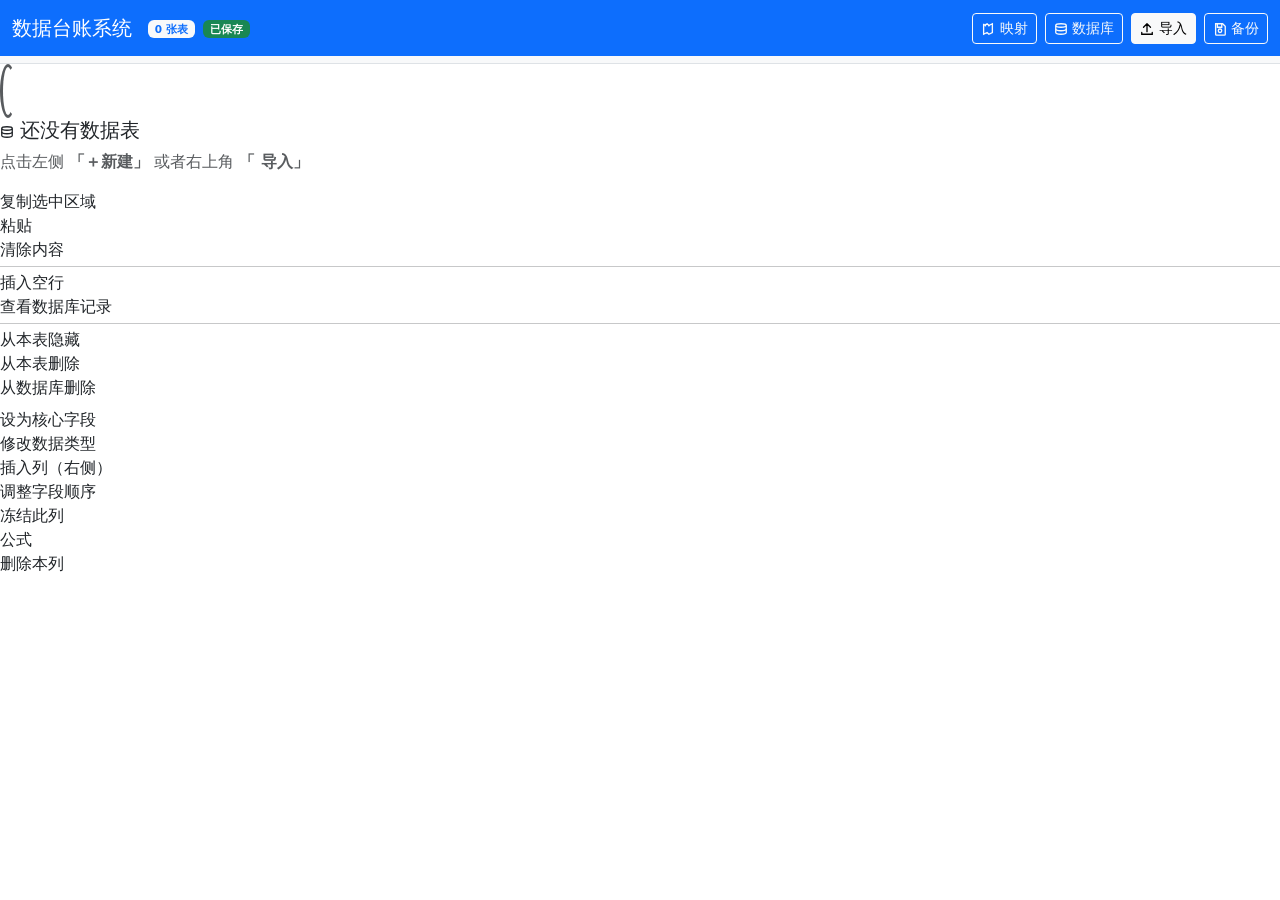
==== commit 1f744d43: "修复: 汇总表存为新表后记录来源，刷新时提示重新汇总" ====
--- a/server/templates/index.html
+++ b/server/templates/index.html
@@ -73,7 +73,8 @@
 <div><h4 class="mb-0"><span id="tableName"></span>
 <button class="btn btn-sm btn-outline-secondary ms-2" id="renameTableBtn"><svg class="i" width="14" height="14" viewBox="0 0 16 16"><use href="#i-edit"/></svg></button><button class="btn btn-sm btn-outline-danger ms-1" id="deleteTableBtn"><svg class="i" width="14" height="14" viewBox="0 0 16 16"><use href="#i-trash"/></svg></button></h4>
 <span class="text-muted small" id="totalRecords"></span>
-<span class="text-muted small ms-3"> <span id="keyFieldDisplay">—</span></span></div>
+<span class="text-muted small ms-3"> <span id="keyFieldDisplay">—</span></span>
+ <span id="aggSourceDisplay" style="display:none" class="ms-3 small text-warning"></span></div>
 <div class="d-flex gap-2"><input type="text" id="searchInput" class="form-control form-control-sm" placeholder="搜索..." style="width:200px">
 <button class="btn btn-sm btn-outline-warning" id="clearAllFiltersBtn" style="display:none" title="清除所有筛选"><svg class="i" width="14" height="14" viewBox="0 0 16 16"><use href="#i-filter"/></svg> 筛选</button>
 <button class="btn btn-sm btn-outline-success" id="exportBtn"><svg class="i" width="14" height="14" viewBox="0 0 16 16"><use href="#i-download"/></svg> 导出</button>
@@ -498,6 +499,13 @@
  $("#keyFieldDisplay").text(_currentKf||"—");
  if(_currentKf) markKeyFieldHeader();
  }
+ // 检查是否汇总表
+ $.getJSON("/api/table/"+encodeURIComponent(n)+"/agg-source",function(ar){
+ if(ar.code===0&&ar.data){
+ $("#aggSourceDisplay").html('<svg class="i" width="12" height="12" viewBox="0 0 16 16"><use href="#i-chart"/></svg> 汇总自: '+ar.data.source).show();
+ }else{
+ $("#aggSourceDisplay").hide();
+ }
  });
  // 加载隐藏列
  $.getJSON("/api/table/"+n+"/hidden-cols",function(hcr){
@@ -795,7 +803,23 @@
 });
 
 $("#exportBtn").click(function(){if(!ct){alert("请先选择表");return;}var filtersJson=applyFilters();var params=[];if(filtersJson)params.push("filters="+encodeURIComponent(filtersJson));if(_sortField)params.push("order_field="+encodeURIComponent(_sortField));if(_sortField)params.push("order_dir="+encodeURIComponent(_sortDir));var url="/api/table/"+encodeURIComponent(ct)+"/export"+(params.length?"?"+params.join("&"):"");window.location.href=url;});
-$("#refreshBtn").click(function(){if(ct)fp(ct,cp);});
+$("#refreshBtn").click(function(){
+ if(!ct)return;
+ // 检测是否汇总表，是则先重新汇总再刷新
+ $.getJSON("/api/table/"+encodeURIComponent(ct)+"/agg-source",function(ar){
+ if(ar.code===0&&ar.data){
+ if(confirm("该表为汇总表（源自: "+ar.data.source+"），是否重新汇总？")){
+ $.ajax({url:"/api/table/"+encodeURIComponent(ct)+"/agg-recalc",type:"POST",contentType:"application/json",
+ success:function(r){
+ if(r.code===0){showToast(r.msg,"ok");}else{alert(r.msg);}
+ fp(ct,cp);
+ },
+ error:function(){fp(ct,cp);}
+ });
+ }else{fp(ct,cp);}
+ }else{fp(ct,cp);}
+ });
+});
 $("#dedupBtn").click(function(){
  if(!ct){showToast(" 请先选择一张表","warn");return;}
  // 创建去重预览弹窗（只创建一次）
@@ -1442,8 +1466,12 @@
  $.ajax({url:"/api/aggregate/create",type:"POST",contentType:"application/json",
  data:JSON.stringify({new_name:tn,headers:headers,rows:rows,tables:[ct],key_field:gf}),
  success:function(r){
- if(r.code===0){alert(" 已保存为新表: "+r.msg);lt();}
- else alert(r.msg);
+ if(r.code===0){
+ // 记录汇总来源
+ $.ajax({url:"/api/agg-source/save",type:"POST",contentType:"application/json",
+ data:JSON.stringify({table:r.table_name||tn,source:ct,group_field:gf,sum_fields:sf})});
+ alert(" 已保存为新表: "+r.msg);lt();
+ }else alert(r.msg);
  }
  });
 });
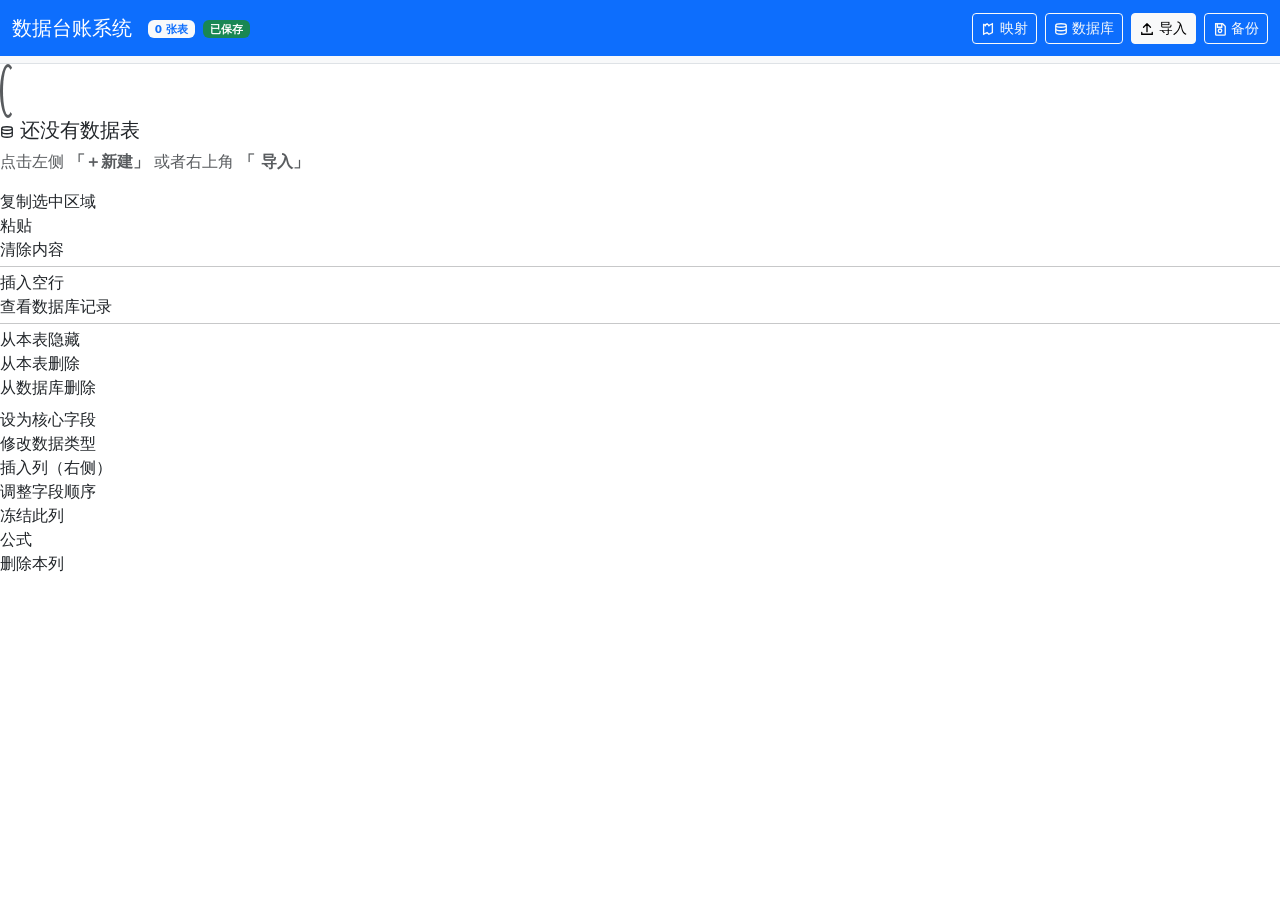
==== commit 7f86909b: "修复: 左侧列表加载失败时一直转圈，增加错误提示" ====
--- a/server/templates/index.html
+++ b/server/templates/index.html
@@ -317,7 +317,7 @@
 
 function lt(sn){
  $.getJSON("/api/tables",function(r){
- if(r.code)return;
+ if(r.code){$("#tableList").html('<div class="text-center text-muted py-4">加载失败</div>');return;}
  _allTables=r.data;
  if(!_allTables.length){
  $("#tableList").html('<div class="text-center text-muted py-4">暂无</div>');
@@ -327,8 +327,8 @@
  $.getJSON("/api/table-groups",function(gr){
  if(gr.code===0)_groups=gr.data;
  renderSidebar(sn);
- });
- });
+ }).fail(function(){$("#tableList").html('<div class="text-center text-muted py-4">加载失败</div>');});
+ }).fail(function(){$("#tableList").html('<div class="text-center text-muted py-4">无法连接服务器</div>');});
 }
 
 function renderSidebar(sn){
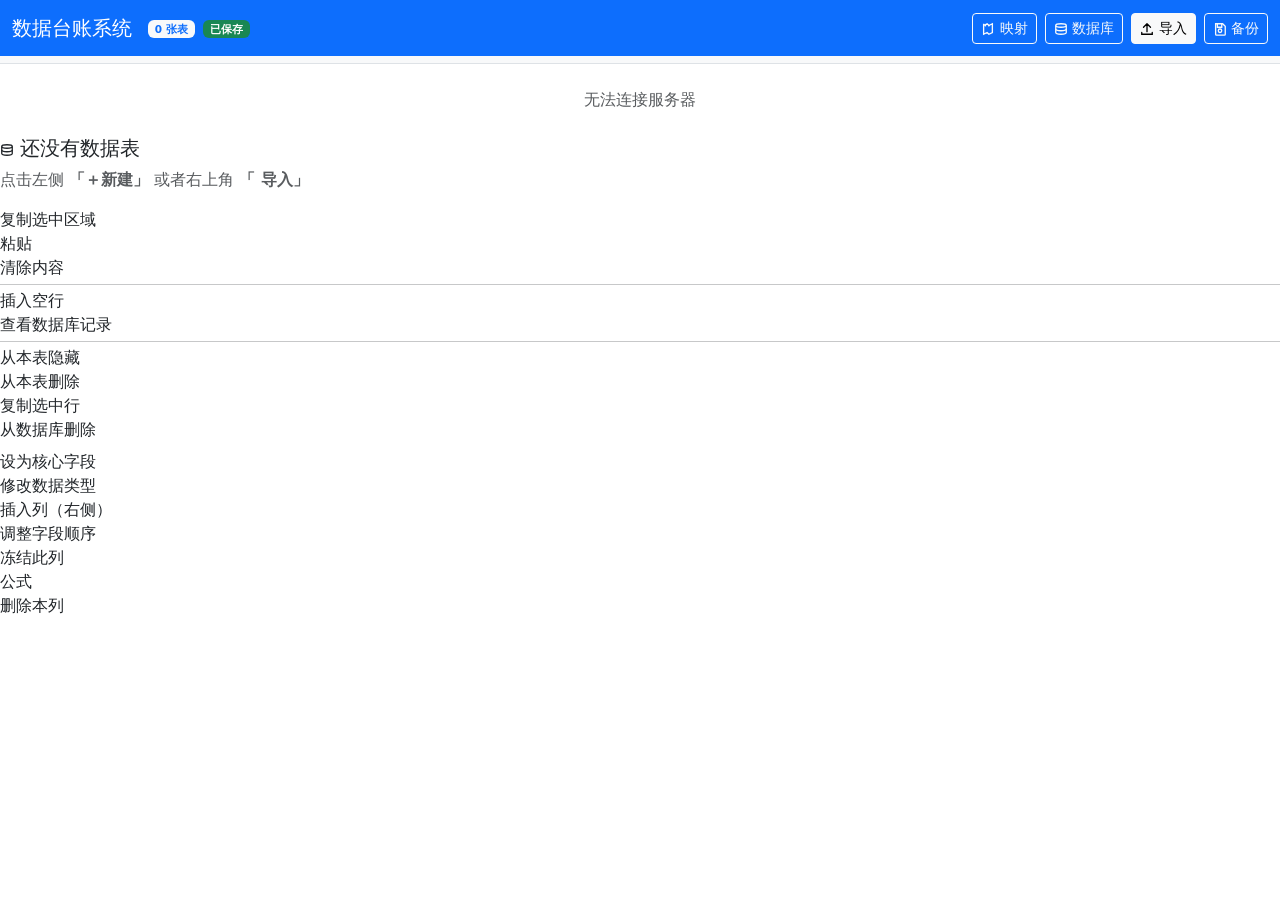
==== commit e6cdf2ef: "修复: 左侧列表一直转圈(js括号不匹配)" ====
--- a/server/templates/index.html
+++ b/server/templates/index.html
@@ -499,6 +499,7 @@
  $("#keyFieldDisplay").text(_currentKf||"—");
  if(_currentKf) markKeyFieldHeader();
  }
+ });
  // 检查是否汇总表
  $.getJSON("/api/table/"+encodeURIComponent(n)+"/agg-source",function(ar){
  if(ar.code===0&&ar.data){
@@ -554,10 +555,10 @@
  });
  }else{
  $("#totalRecords .hidden-badge").remove();
- }
- });
- }
- });
+                }
+            });
+        }
+    });
 }
 
 var _hiddenCols=[];
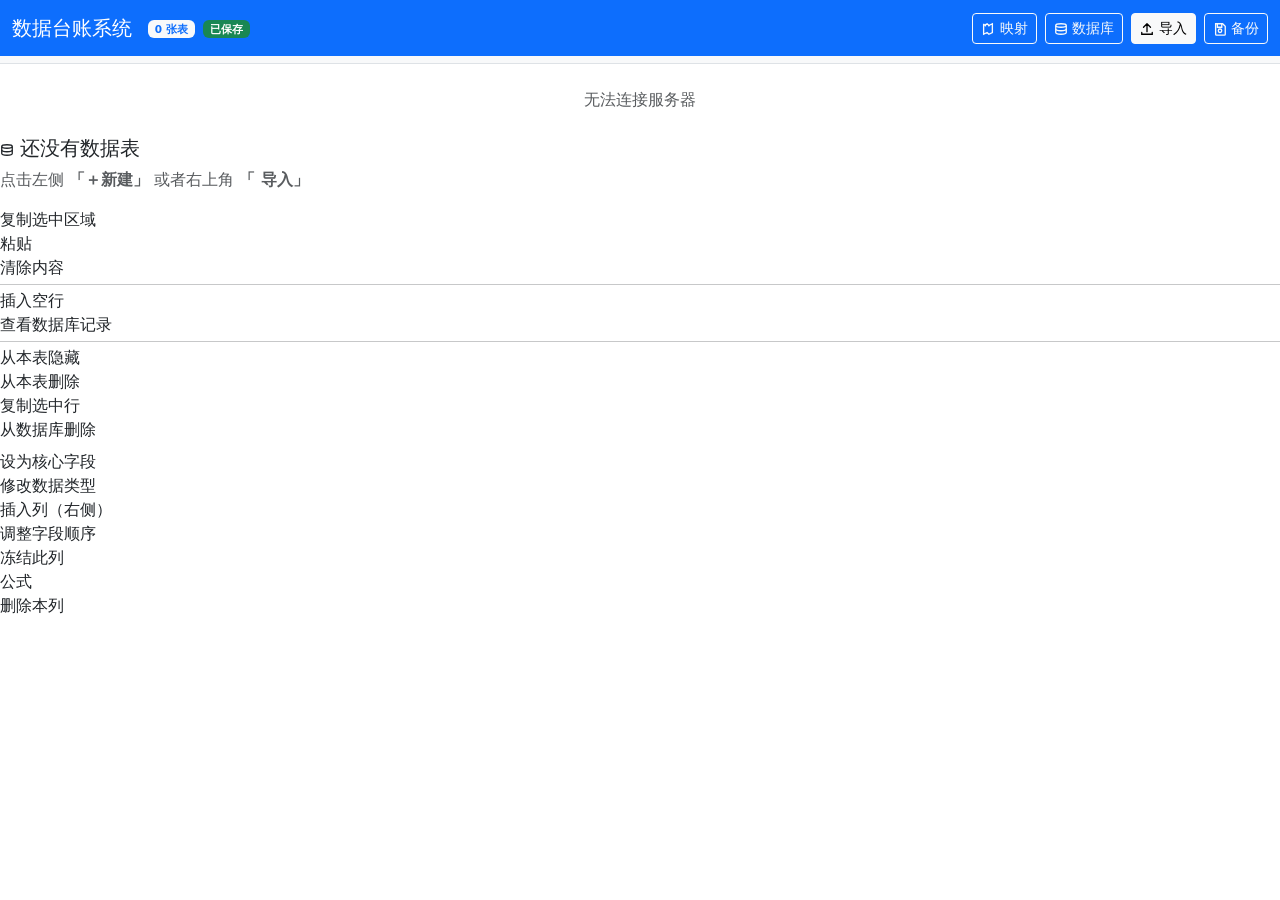
==== commit f778ee20: "修复: 筛选标签/分组管理缺少✕删除按钮" ====
--- a/server/templates/index.html
+++ b/server/templates/index.html
@@ -388,7 +388,7 @@
  html+='<div class="mb-2 p-2 border rounded group-edit-row">'
  +'<div class="d-flex justify-content-between align-items-center mb-1">'
  +'<input type="text" class="form-control form-control-sm group-name-input" value="'+g.name+'" style="width:60%;display:inline-block">'
- +'<button class="btn btn-sm btn-outline-danger ms-1 del-group" data-idx="'+i+'"></button></div>'
+ +'<button class="btn btn-sm btn-outline-danger ms-1 del-group" data-idx="'+i+'">✕</button></div>'
  +'<div class="small text-muted">包含 '+((g.tables||[]).length)+' 张表</div></div>';
  });
  html+='<button class="btn btn-sm btn-outline-primary w-100" id="addGroupBtn"><svg class="i" width="14" height="14" viewBox="0 0 16 16"><use href="#i-plus"/></svg> 添加分组</button>';
@@ -584,7 +584,7 @@
  var display=vals.length>3?vals.slice(0,3).join(', ')+"... 等"+vals.length+"项":vals.join(', ');
  ft.append('<span class="filter-tag" data-field="'+fld+'" style="display:inline-block;margin:2px 4px;padding:2px 8px;background:#fff3cd;border:1px solid #ffc107;border-radius:4px;font-size:12px;cursor:default">'
  +'<span class="filter-tag-field fw-bold me-1">'+fld+'</span><span class="filter-tag-vals">'+display+'</span>'
- +'<span class="filter-tag-remove ms-1" data-field="'+fld+'" style="cursor:pointer;opacity:0.6"></span></span>');
+ +'<span class="filter-tag-remove ms-1" data-field="'+fld+'" style="cursor:pointer;opacity:0.6">✕</span></span>');
  }
  ft.show();
  }else{
